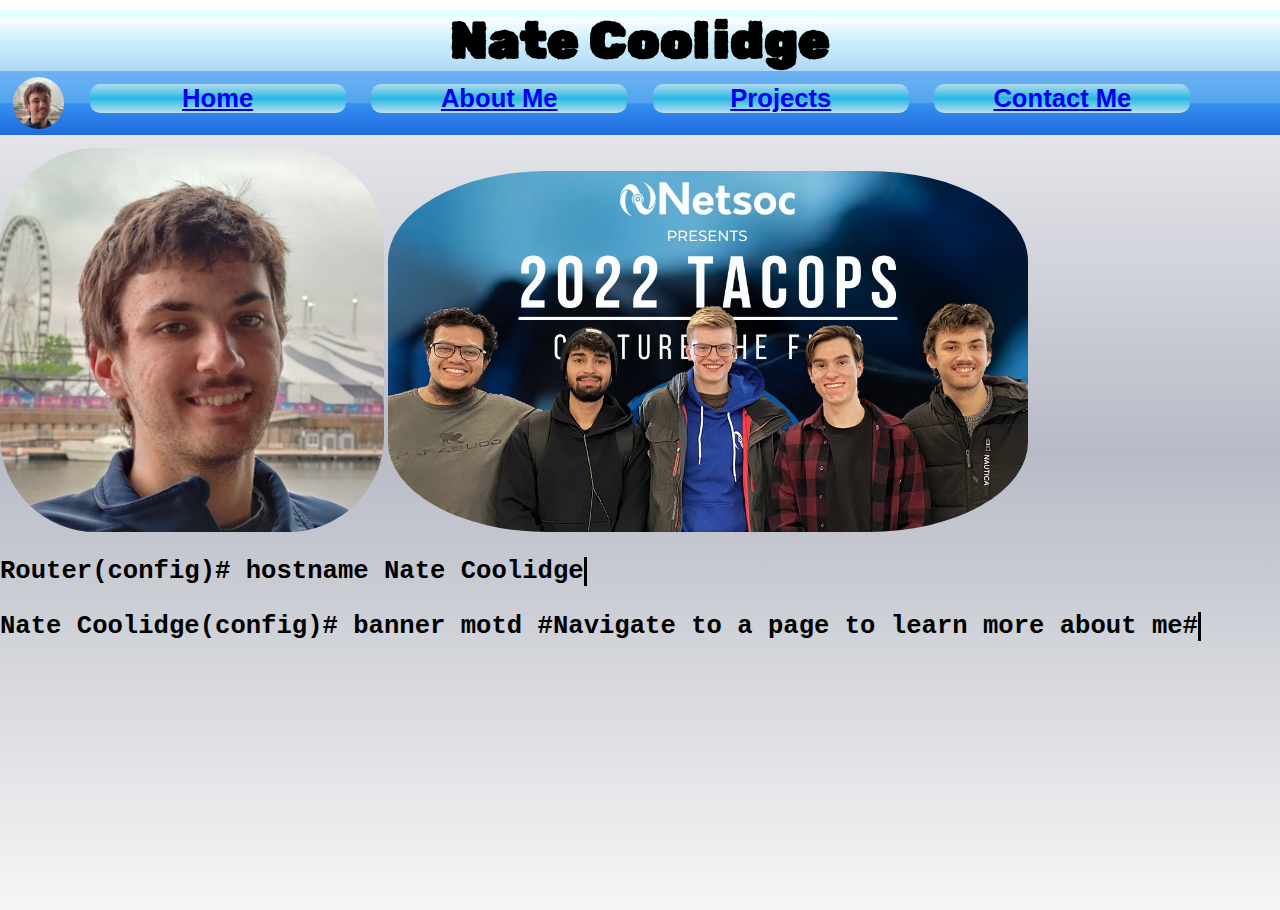
==== index.html @ e4d56050 "modified:   .DS_Store 	modified:   contact.html 	new file:   full.css 	modified:   index.html 	modif" ====
<!DOCTYPE html>
<html>
<head>
    <meta charset="UTF-8">
    <meta name="viewport" content="width=device-width"> <!--Determines which style sheet to open-->
    <!-- full-size monitor style sheet--> 
    <link href="full.css" rel="stylesheet" type="text/css" media="only screen and (min-width:960px)"> 
    <!-- tablet style sheet--> 
    <link href="tablet.css" rel="stylesheet" type="text/css" media="only screen and (min-width:481px) and (max-width:960px)"> 
    <!-- phone style sheet--> 
    <link href="phone.css" rel="stylesheet" type="text/css" media="only screen and (max-width:480px)">
    <title>Nate Coolidge</title>
    <link rel="stylesheet" type="text/css" href="style.css">

</head>
<body>
    <div id="wrapper">
        <div id="banner">
            <header>
                <h1>Nate Coolidge</h1>
            </header>
            <nav>
                <img src="nate.jpeg">
                <a href="index.html">Home</a>
                <a href="about.html">About Me</a> 
                <a href="projects.html">Projects</a>
                <a href="contact.html">Contact Me</a>
            </nav>
        </div>
        <div id="main">
            <img src="nate.jpeg" class="img1">
            <img src="tacops.jpg" class="img2">
            <div class="typewriter">
                <h2>Router(config)# hostname Nate Coolidge</h2>
                <h3>Nate Coolidge(config)# banner motd #Navigate to a page to learn more about me#</h3>
        </div>
    </div>
</body>
</html>
---- full.css ----
@charset "UTF-8";
@import url('https://fonts.googleapis.com/css2?family=Fredoka+One&family=Rubik+Dirt&display=swap');
@keyframes fade_from_bottom /*Animates an HTML element, tag learned from W3schools*/
{
    from {bottom: -200px; opacity:0}
    to {bottom: 0px; opacity:1}
}


body 
{ 
    font-family: Verdana, Geneva, Arial, sans-serif; /*extra fonts in case not in user's system*/
    padding:0px; 
    margin:0px;
}

#wrapper
{
    height: 900px;
    margin-left:auto;
    margin-right: auto;
    /*background-image:url(bg.gif);*/
    background:linear-gradient(to bottom, #f5f6f6 0%,#dbdce2 21%,#b8bac6 49%,#dddfe3 80%,#f5f6f6 100%);
}

nav
{
    float:left;
    width:100%;
    background: linear-gradient(to bottom, rgba(109,179,242,1) 0%,rgba(84,163,238,1) 50%,rgba(54,144,240,1) 51%,rgba(30,105,222,1) 100%);
    font-family:'Franklin Gothic Medium', 'Arial Narrow', Arial, sans-serif;
    font-weight: bold;
}

nav img
{
    float:left;
    margin-left: 1%;
    width: 4%;
    border-radius:80px;
    margin-top: 0.5%;
    margin-bottom: 0.5%;
}
nav a
{ 
    height: 10%; 
    width: 20%;
    float: left;
    text-align: center;
    font-size: 2vw;
    margin-left: 2%;
    margin-top:1%;
    margin-bottom:1%;
    border-radius: 10px;
    background: linear-gradient(to bottom, rgba(179,220,237,1) 0%,rgba(41,184,229,1) 50%,rgba(188,224,238,1) 100%); 
}


nav a:hover
{
    background: linear-gradient(to bottom, rgba(245,246,246,1) 0%,rgba(219,220,226,1) 21%,rgba(184,186,198,1) 49%,rgba(221,223,227,1) 80%,rgba(245,246,246,1) 100%);
    opacity:4; 
    padding: 0.3%;
}

header
{
    float: center;
    width:auto;
    background: linear-gradient(to bottom, rgba(225,255,255,1) 0%,rgba(225,255,255,1) 7%,rgba(225,255,255,1) 12%,rgba(253,255,255,1) 12%,rgba(230,248,253,1) 30%,rgba(200,238,251,1) 54%,rgba(190,228,248,1) 75%,rgba(177,216,245,1) 100%);
}

header h1
{ 
    font-family: 'Rubik Dirt', cursive;
    font-size: 4vw;
    margin-top: 10px;
    margin-bottom: auto;
    text-align: center;
}

#main
{

}

#main .img1
{
    position: relative;
    margin-top: 1%;
    animation: fade_from_bottom 5s;
    border-radius: 25%;
    width:30%;
}

#main .img2
{
    position: relative;
    animation: fade_from_bottom 5s;
    border-radius: 25%;
    width:50%;
}


#contact
{
    float:left;
    margin-left: 4%;
    margin-top: 4%;
    animation: fade_from_bottom 1.5s;
    width:60%;
    height:70%;
    background: linear-gradient(to bottom, rgba(109,179,242,1) 0%,rgba(84,163,238,1) 50%,rgba(54,144,240,1) 51%,rgba(30,105,222,1) 100%);
    border-radius: 10%;
    font-weight: bold;
}

#contact h2
{
    font-family:'Franklin Gothic Medium', 'Arial Narrow', Arial, sans-serif;
    font-weight: bold;
    margin-left:5%;
    font-size: 2vw;
}

#contact form
{
    font-family:'Franklin Gothic Medium', 'Arial Narrow', Arial, sans-serif;
    font-weight: normal;
    margin-left:5%;
    font-size: 1.3vw;

}

.typewriter h3
{
    width: 78ch;
    animation: typing 2s steps(22), blink .5s step-end infinite alternate;
    white-space: nowrap;
    overflow: hidden;
    border-right: 3px solid;
    font-family: monospace;
    font-size: 2vw;
}

/*---------------Un-original Code below https://codepen.io/denic/pen/GRoOxbM------------------*/
.typewriter h2
{
    width: 38ch;
    animation: typing 2s steps(22), blink .5s step-end infinite alternate;
    white-space: nowrap;
    overflow: hidden;
    border-right: 3px solid;
    font-family: monospace;
    font-size: 2vw;
}
@keyframes typing 
{
    from 
    {width: 0}
}
@keyframes blink 
{
    50% {border-color: transparent}
}
---- style.css ----
@charset "UTF-8";
@import url('https://fonts.googleapis.com/css2?family=Fredoka+One&family=Rubik+Dirt&display=swap');
@keyframes fade_from_bottom /*Animates an HTML element, tag learned from W3schools*/
{
    from {bottom: -200px; opacity:0}
    to {bottom: 0px; opacity:1}
}


body 
{ 
    font-family: Verdana, Geneva, Arial, sans-serif; /*extra fonts in case not in user's system*/
    padding:0px; 
    margin:0px;
}

#wrapper
{
    height: 900px;
    margin-left:auto;
    margin-right: auto;
    /*background-image:url(bg.gif);*/
    background:linear-gradient(to bottom, #f5f6f6 0%,#dbdce2 21%,#b8bac6 49%,#dddfe3 80%,#f5f6f6 100%);
}

#nav
{
    float:left;
    width:100%;
    background: linear-gradient(to bottom, rgba(109,179,242,1) 0%,rgba(84,163,238,1) 50%,rgba(54,144,240,1) 51%,rgba(30,105,222,1) 100%);
    font-family:'Franklin Gothic Medium', 'Arial Narrow', Arial, sans-serif;
    font-weight: bold;
}

#nav img
{
    float:left;
    margin-left: 1%;
    width: 4%;
    border-radius:80px;
    margin-top: 0.5%;
    margin-bottom: 0.5%;
}
.navlink
{ 
    height: 10%; 
    width: 20%;
    float: left;
    text-align: center;
    font-size: 2vw;
    margin-left: 2%;
    margin-top:1%;
    margin-bottom:1%;
    border-radius: 10px;
    background: linear-gradient(to bottom, rgba(179,220,237,1) 0%,rgba(41,184,229,1) 50%,rgba(188,224,238,1) 100%); 
}

.navlink p
{
    text-align: center;
    margin-top: auto;
    margin-bottom: auto;

}

.navlink:hover
{
    background: linear-gradient(to bottom, rgba(245,246,246,1) 0%,rgba(219,220,226,1) 21%,rgba(184,186,198,1) 49%,rgba(221,223,227,1) 80%,rgba(245,246,246,1) 100%);
    opacity:4; 
    padding: 0.3%;
}

#title
{
    float: center;
    width:auto;
    background: linear-gradient(to bottom, rgba(225,255,255,1) 0%,rgba(225,255,255,1) 7%,rgba(225,255,255,1) 12%,rgba(253,255,255,1) 12%,rgba(230,248,253,1) 30%,rgba(200,238,251,1) 54%,rgba(190,228,248,1) 75%,rgba(177,216,245,1) 100%);
}

#title h1
{ 
    font-family: 'Rubik Dirt', cursive;
    font-size: 4vw;
    margin-top: 10px;
    margin-bottom: auto;
    text-align: center;
}

#main
{

}

#main .img1
{
    position: relative;
    animation: fade_from_bottom 5s;
    border-radius: 25%;
    width:30%;
}

#main .img2
{
    position: relative;
    animation: fade_from_bottom 5s;
    border-radius: 25%;
    width:50%;
}


#contact
{
    float:left;
    margin-left: 4%;
    margin-top: 4%;
    width:60%;
    height:70%;
    background: linear-gradient(to bottom, rgba(109,179,242,1) 0%,rgba(84,163,238,1) 50%,rgba(54,144,240,1) 51%,rgba(30,105,222,1) 100%);
    border-radius: 10%;
    font-weight: bold;
}

#contact h2
{
    font-family:'Franklin Gothic Medium', 'Arial Narrow', Arial, sans-serif;
    font-weight: bold;
    margin-left:5%;
    font-size: 2vw;
}

#contact form
{
    font-family:'Franklin Gothic Medium', 'Arial Narrow', Arial, sans-serif;
    font-weight: normal;
    margin-left:5%;
    font-size: 1.3vw;

}

.typewriter h3
{
    width: 78ch;
    animation: typing 2s steps(22), blink .5s step-end infinite alternate;
    white-space: nowrap;
    overflow: hidden;
    border-right: 3px solid;
    font-family: monospace;
    font-size: 2vw;
}

/*---------------Un-original Code below https://codepen.io/denic/pen/GRoOxbM------------------*/
.typewriter h2
{
    width: 38ch;
    animation: typing 2s steps(22), blink .5s step-end infinite alternate;
    white-space: nowrap;
    overflow: hidden;
    border-right: 3px solid;
    font-family: monospace;
    font-size: 2vw;
}
@keyframes typing 
{
    from 
    {width: 0}
}
@keyframes blink 
{
    50% {border-color: transparent}
}
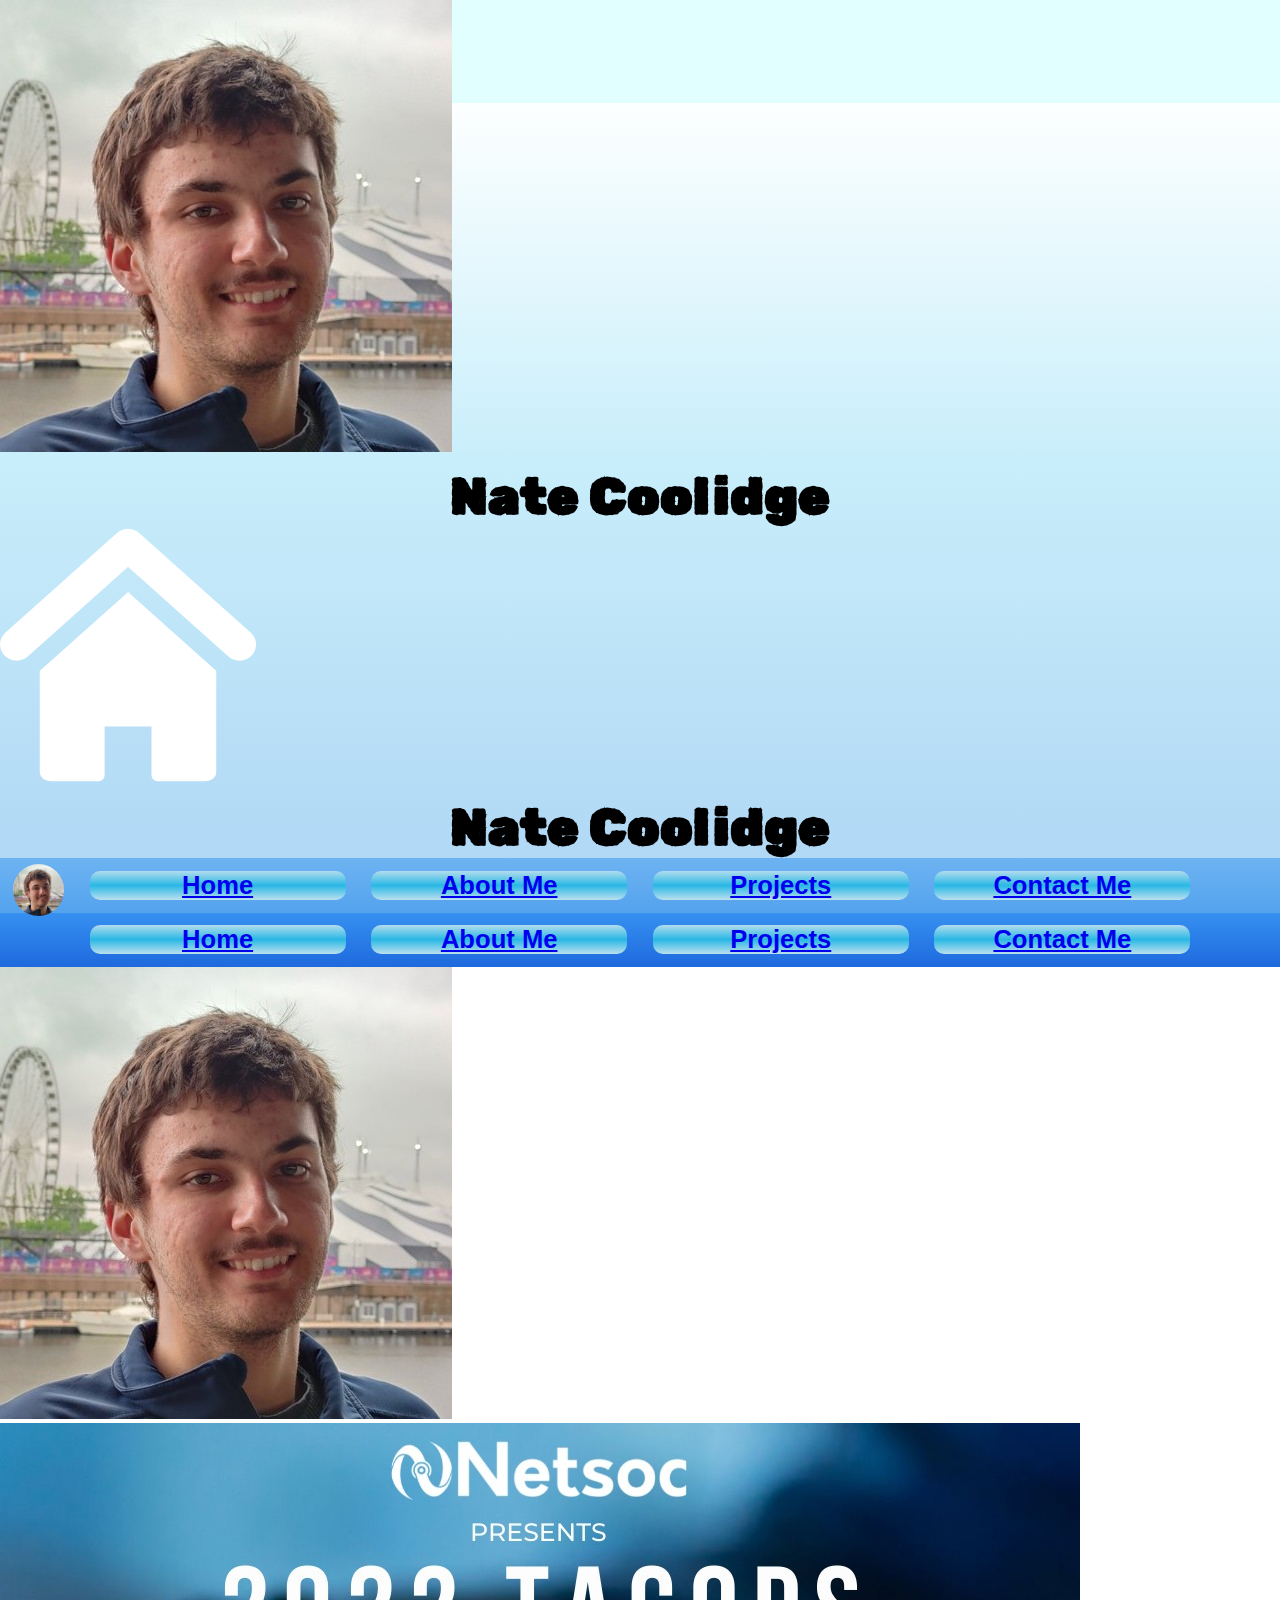
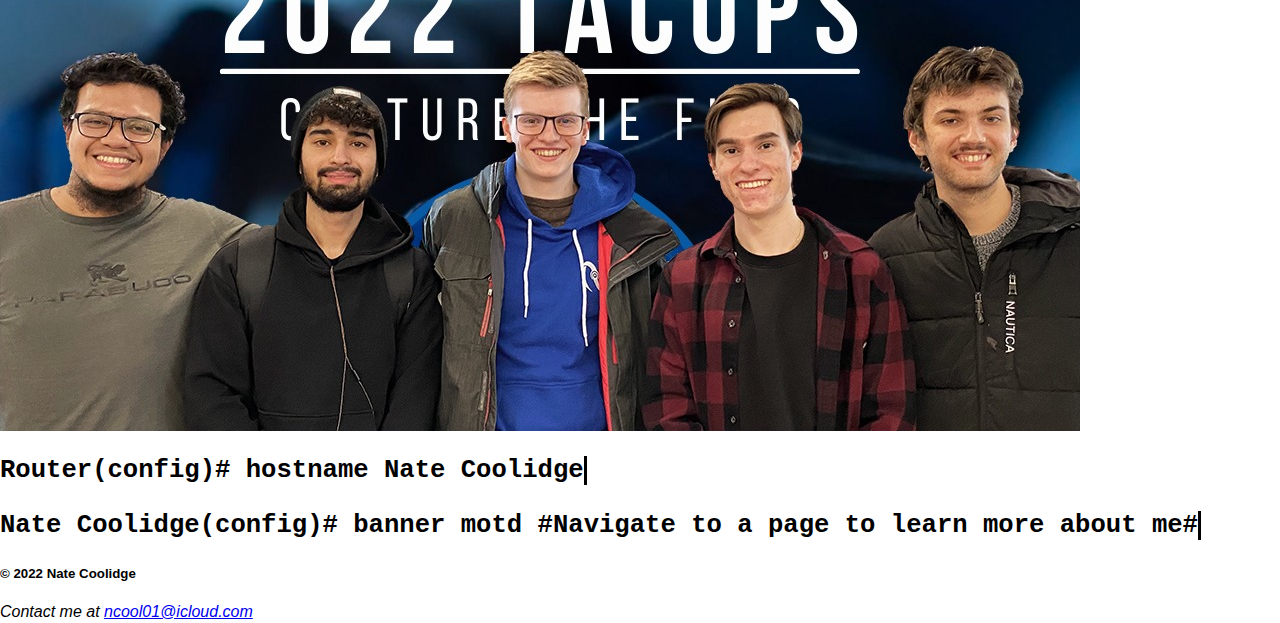
==== commit f610338c: "modified:   .DS_Store 	modified:   contact.html 	modified:   full.css 	new file:   github.png 	new f" ====
--- a/index.html
+++ b/index.html
@@ -2,38 +2,61 @@
 <html>
 <head>
     <meta charset="UTF-8">
-    <meta name="viewport" content="width=device-width"> <!--Determines which style sheet to open-->
-    <!-- full-size monitor style sheet--> 
-    <link href="full.css" rel="stylesheet" type="text/css" media="only screen and (min-width:960px)"> 
-    <!-- tablet style sheet--> 
-    <link href="tablet.css" rel="stylesheet" type="text/css" media="only screen and (min-width:481px) and (max-width:960px)"> 
-    <!-- phone style sheet--> 
+    <title>Nate Coolidge</title>
+    <meta name="viewport" content="width=device-width">
+    <!-- full-size monitor style sheet-->
+    <link href="full.css" rel="stylesheet" type="text/css" media="only screen and (min-width:960px)">
+    <!-- tablet style sheet-->
+    <link href="tablet.css" rel="stylesheet" type="text/css" media="only screen and (min-width:481px) and (max-width:960px)">
+    <!-- phone style sheet-->
     <link href="phone.css" rel="stylesheet" type="text/css" media="only screen and (max-width:480px)">
-    <title>Nate Coolidge</title>
-    <link rel="stylesheet" type="text/css" href="style.css">
-
+    <script src="main.js" type="text/javascript"></script>
 </head>
 <body>
     <div id="wrapper">
         <div id="banner">
             <header>
-                <h1>Nate Coolidge</h1>
+                <div class="mobileOnly">
+                    <img src="nate.jpeg">
+                    <h1>Nate Coolidge</h1>
+                    <a href="javascript:void(0);" class="icon" onclick="mobileNav()"><img src="homeIcon.png"></a>
+                </div>
+                <div class="desktopOnly">
+                    <h1>Nate Coolidge</h1>
+                </div>
             </header>
             <nav>
-                <img src="nate.jpeg">
-                <a href="index.html">Home</a>
-                <a href="about.html">About Me</a> 
-                <a href="projects.html">Projects</a>
-                <a href="contact.html">Contact Me</a>
+                <div class="desktopOnly">
+                    <img src="nate.jpeg">
+                    <a href="index.html">Home</a>
+                    <a href="about.html">About Me</a> 
+                    <a href="projects.html">Projects</a>
+                    <a href="contact.html">Contact Me</a>
+                </div>
+                <div class="mobileOnly">
+                    <div id="mobileLinks">
+                        <a href="index.html">Home</a>
+                        <a href="about.html">About Me</a>
+                        <a href="projects.html">Projects</a>
+                        <a href="contact.html">Contact Me</a>
+                    </div>
+                </div>
             </nav>
         </div>
-        <div id="main">
+        <main>
             <img src="nate.jpeg" class="img1">
             <img src="tacops.jpg" class="img2">
             <div class="typewriter">
                 <h2>Router(config)# hostname Nate Coolidge</h2>
                 <h3>Nate Coolidge(config)# banner motd #Navigate to a page to learn more about me#</h3>
-        </div>
+            </div>
+        </main>
+        <footer> 
+            <h5>© 2022 Nate Coolidge</h5>
+            <address> 
+                <p>Contact me at <a href="mailto:ncool01@icloud.com">ncool01@icloud.com</a></p>
+            </address>
+        </footer>
     </div>
 </body>
 </html>--- a/tablet.css
+++ b/tablet.css
@@ -0,0 +1,216 @@
+@charset "UTF-8";
+@import url('https://fonts.googleapis.com/css2?family=Fredoka+One&family=Rubik+Dirt&display=swap');
+.desktopOnly{ display: none;}
+
+@keyframes fade_from_bottom /*Animates an HTML element, tag learned from W3schools*/
+{
+    from {bottom: -200px; opacity:0}
+    to {bottom: 0px; opacity:1}
+}
+
+
+body 
+{ 
+    font-family: Verdana, Geneva, Arial, sans-serif; /*extra fonts in case not in user's system*/
+    padding:0px; 
+    margin:0px;
+}
+
+#wrapper
+{
+    height:auto;
+    margin-left:auto;
+    margin-right: auto;
+    /*background-image:url(bg.gif);*/
+    background:linear-gradient(to bottom, #f5f6f6 0%,#dbdce2 21%,#b8bac6 49%,#dddfe3 80%,#f5f6f6 100%);
+}
+
+nav
+{
+    float:right;
+    background: linear-gradient(to bottom, rgba(109,179,242,1) 0%,rgba(84,163,238,1) 50%,rgba(54,144,240,1) 51%,rgba(30,105,222,1) 100%);
+    font-family:'Franklin Gothic Medium', 'Arial Narrow', Arial, sans-serif;
+    font-weight: bold;
+}
+
+#mobileLinks
+{
+    display: none;
+}
+
+#mobileLinks a
+{ 
+    width: 150px;
+    margin-bottom: 15px;
+    font-size: 20px;
+    border-radius: 10px;
+    padding: 5px;
+    display: block;
+    background: linear-gradient(to bottom, rgba(179,220,237,1) 0%,rgba(41,184,229,1) 50%,rgba(188,224,238,1) 100%); 
+}
+
+.mobileOnly a.icon 
+{
+    background: black;
+    display: block;
+    position: absolute;
+    right: 0;
+    top: 0;
+}
+
+header img
+{
+    float:left;
+    margin-left: 1%;
+    width: 40px;
+    border-radius:80px;
+    margin-top: 0.7%;
+    margin-bottom: 0.5%;
+}
+
+
+header
+{
+    width:100%;
+    height:50px;
+    color:whitesmoke;
+    background: linear-gradient(to bottom, rgba(76,76,76,1) 0%,rgba(89,89,89,1) 12%,rgba(102,102,102,1) 25%,rgba(44,44,44,1) 50%,rgba(0,0,0,1) 58%,rgba(17,17,17,1) 67%,rgba(0,0,0,1) 68%,rgba(43,43,43,1) 76%,rgba(28,28,28,1) 91%,rgba(71,71,71,1) 100%,rgba(19,19,19,1) 100%);
+}
+
+header h1
+{ 
+    font-family: Verdana, Geneva, Tahoma, sans-serif;
+    font-size: 30px;
+    margin-top: auto;
+    margin-bottom: auto;
+    margin-left: 30px;
+    float: left;
+}
+
+main .img1
+{
+    position: relative;
+    margin-top: 1%;
+    margin-left:5%;
+    animation: fade_from_bottom 5s;
+    border-radius: 25%;
+    width:20%;
+}
+
+main .img2
+{
+    position: relative;
+    animation: fade_from_bottom 5s;
+    border-radius: 25%;
+    margin-top:5%;
+    margin-left:2%;
+    width:40%;
+}
+
+article .img1
+{
+    position: relative;
+    margin-top: 1%;
+    animation: fade_from_bottom 5s;
+    border-radius: 25%;
+    width:330px;
+}
+
+article .img2
+{
+    position: relative;
+    margin-top: 1%;
+    animation: fade_from_bottom 5s;
+    border-radius: 1%;
+    width:330px;
+}
+
+article h1
+
+{
+    font-family: 'Fredoka One', cursive;
+    font-size: 24px;
+    margin-left: 2%;
+    margin-top: 5%;
+}
+article h2
+
+{
+    font-family: 'Open Sans', sans-serif;
+    font-size: 18px;
+    margin-left: 2%;
+    margin-top: -1%;
+}
+
+article p
+{
+    font-family: 'Open Sans', sans-serif;
+    font-size: 16px;
+    margin-left: 2%;
+    margin-right:15%;
+    margin-top: 0.5%;
+}
+
+#contact
+{
+    float:left;
+    margin-left: 4%;
+    margin-top: 2%;
+    animation: fade_from_bottom 1.5s;
+    width:60%;
+    height:80%;
+    background: linear-gradient(to bottom, rgba(109,179,242,1) 0%,rgba(84,163,238,1) 50%,rgba(54,144,240,1) 51%,rgba(30,105,222,1) 100%);
+    border-radius: 10%;
+    font-weight: bold;
+}
+
+#contact h2
+{
+    font-family:'Franklin Gothic Medium', 'Arial Narrow', Arial, sans-serif;
+    font-weight: bold;
+    margin-left:5%;
+    font-size: 2vw;
+}
+
+#contact form
+{
+    font-family:'Franklin Gothic Medium', 'Arial Narrow', Arial, sans-serif;
+    font-weight: normal;
+    margin-left:5%;
+    font-size: 1.3vw;
+
+}
+
+.typewriter h3
+{
+    width: 78ch;
+    animation: typing 2s steps(22), blink .5s step-end infinite alternate;
+    white-space: nowrap;
+    overflow: hidden;
+    margin-left:5%;
+    border-right: 3px solid;
+    font-family: monospace;
+    font-size: 2vw;
+}
+
+/*---------------Code below is form https://codepen.io/denic/pen/GRoOxbM------------------*/
+.typewriter h2
+{
+    width: 38ch;
+    animation: typing 2s steps(22), blink .5s step-end infinite alternate;
+    white-space: nowrap;
+    overflow: hidden;
+    margin-left:5%;
+    border-right: 3px solid;
+    font-family: monospace;
+    font-size: 2vw;
+}
+@keyframes typing 
+{
+    from 
+    {width: 0}
+}
+@keyframes blink 
+{
+    50% {border-color: transparent}
+}
--- a/phone.css
+++ b/phone.css
@@ -0,0 +1,215 @@
+@charset "UTF-8";
+@import url('https://fonts.googleapis.com/css2?family=Fredoka+One&family=Rubik+Dirt&display=swap');
+.desktopOnly{ display: none;}
+
+@keyframes fade_from_bottom /*Animates an HTML element, tag learned from W3schools*/
+{
+    from {bottom: -200px; opacity:0}
+    to {bottom: 0px; opacity:1}
+}
+
+
+body 
+{ 
+    font-family: Verdana, Geneva, Arial, sans-serif; /*extra fonts in case not in user's system*/
+    padding:0px; 
+    margin:0px;
+}
+
+#wrapper
+{
+    height:auto;
+    margin-left:auto;
+    margin-right: auto;
+    /*background-image:url(bg.gif);*/
+    background:linear-gradient(to bottom, #f5f6f6 0%,#dbdce2 21%,#b8bac6 49%,#dddfe3 80%,#f5f6f6 100%);
+}
+
+nav
+{
+    width:100%;
+    background: linear-gradient(to bottom, rgba(109,179,242,1) 0%,rgba(84,163,238,1) 50%,rgba(54,144,240,1) 51%,rgba(30,105,222,1) 100%);
+    font-family:'Franklin Gothic Medium', 'Arial Narrow', Arial, sans-serif;
+    font-weight: bold;
+}
+
+#mobileLinks
+{
+    display: none;
+}
+
+#mobileLinks a
+{ 
+    margin-bottom: 15px;
+    font-size: 20px;
+    border-radius: 10px;
+    padding: 5px;
+    display: block;
+    background: linear-gradient(to bottom, rgba(179,220,237,1) 0%,rgba(41,184,229,1) 50%,rgba(188,224,238,1) 100%); 
+}
+
+.mobileOnly a.icon 
+{
+    background: black;
+    display: block;
+    position: absolute;
+    right: 0;
+    top: 0;
+}
+
+header img
+{
+    float:left;
+    margin-left: 1%;
+    width: 40px;
+    border-radius:80px;
+    margin-top: 0.7%;
+    margin-bottom: 0.5%;
+}
+
+
+header
+{
+    width:100%;
+    height:50px;
+    color:whitesmoke;
+    background: linear-gradient(to bottom, rgba(76,76,76,1) 0%,rgba(89,89,89,1) 12%,rgba(102,102,102,1) 25%,rgba(44,44,44,1) 50%,rgba(0,0,0,1) 58%,rgba(17,17,17,1) 67%,rgba(0,0,0,1) 68%,rgba(43,43,43,1) 76%,rgba(28,28,28,1) 91%,rgba(71,71,71,1) 100%,rgba(19,19,19,1) 100%);
+}
+
+header h1
+{ 
+    font-family: Verdana, Geneva, Tahoma, sans-serif;
+    font-size: 30px;
+    margin-top: auto;
+    margin-bottom: auto;
+    margin-left: 30px;
+    float: left;
+}
+
+main .img1
+{
+    position: relative;
+    margin-top: 1%;
+    margin-left:5%;
+    animation: fade_from_bottom 5s;
+    border-radius: 25%;
+    width:20%;
+}
+
+main .img2
+{
+    position: relative;
+    animation: fade_from_bottom 5s;
+    border-radius: 25%;
+    margin-top:5%;
+    margin-left:2%;
+    width:40%;
+}
+
+article .img1
+{
+    position: relative;
+    margin-top: 1%;
+    animation: fade_from_bottom 5s;
+    border-radius: 25%;
+    width:330px;
+}
+
+article .img2
+{
+    position: relative;
+    margin-top: 1%;
+    animation: fade_from_bottom 5s;
+    border-radius: 1%;
+    width:330px;
+}
+
+article h1
+
+{
+    font-family: 'Fredoka One', cursive;
+    font-size: 24px;
+    margin-left: 2%;
+    margin-top: 5%;
+}
+article h2
+
+{
+    font-family: 'Open Sans', sans-serif;
+    font-size: 18px;
+    margin-left: 2%;
+    margin-top: -1%;
+}
+
+article p
+{
+    font-family: 'Open Sans', sans-serif;
+    font-size: 16px;
+    margin-left: 2%;
+    margin-right:15%;
+    margin-top: 0.5%;
+}
+
+#contact
+{
+    float:left;
+    margin-left: 4%;
+    margin-top: 2%;
+    animation: fade_from_bottom 1.5s;
+    width:60%;
+    height:80%;
+    background: linear-gradient(to bottom, rgba(109,179,242,1) 0%,rgba(84,163,238,1) 50%,rgba(54,144,240,1) 51%,rgba(30,105,222,1) 100%);
+    border-radius: 10%;
+    font-weight: bold;
+}
+
+#contact h2
+{
+    font-family:'Franklin Gothic Medium', 'Arial Narrow', Arial, sans-serif;
+    font-weight: bold;
+    margin-left:5%;
+    font-size: 2vw;
+}
+
+#contact form
+{
+    font-family:'Franklin Gothic Medium', 'Arial Narrow', Arial, sans-serif;
+    font-weight: normal;
+    margin-left:5%;
+    font-size: 1.3vw;
+
+}
+
+.typewriter h3
+{
+    width: 78ch;
+    animation: typing 2s steps(22), blink .5s step-end infinite alternate;
+    white-space: nowrap;
+    overflow: hidden;
+    margin-left:5%;
+    border-right: 3px solid;
+    font-family: monospace;
+    font-size: 2vw;
+}
+
+/*---------------Code below is form https://codepen.io/denic/pen/GRoOxbM------------------*/
+.typewriter h2
+{
+    width: 38ch;
+    animation: typing 2s steps(22), blink .5s step-end infinite alternate;
+    white-space: nowrap;
+    overflow: hidden;
+    margin-left:5%;
+    border-right: 3px solid;
+    font-family: monospace;
+    font-size: 2vw;
+}
+@keyframes typing 
+{
+    from 
+    {width: 0}
+}
+@keyframes blink 
+{
+    50% {border-color: transparent}
+}
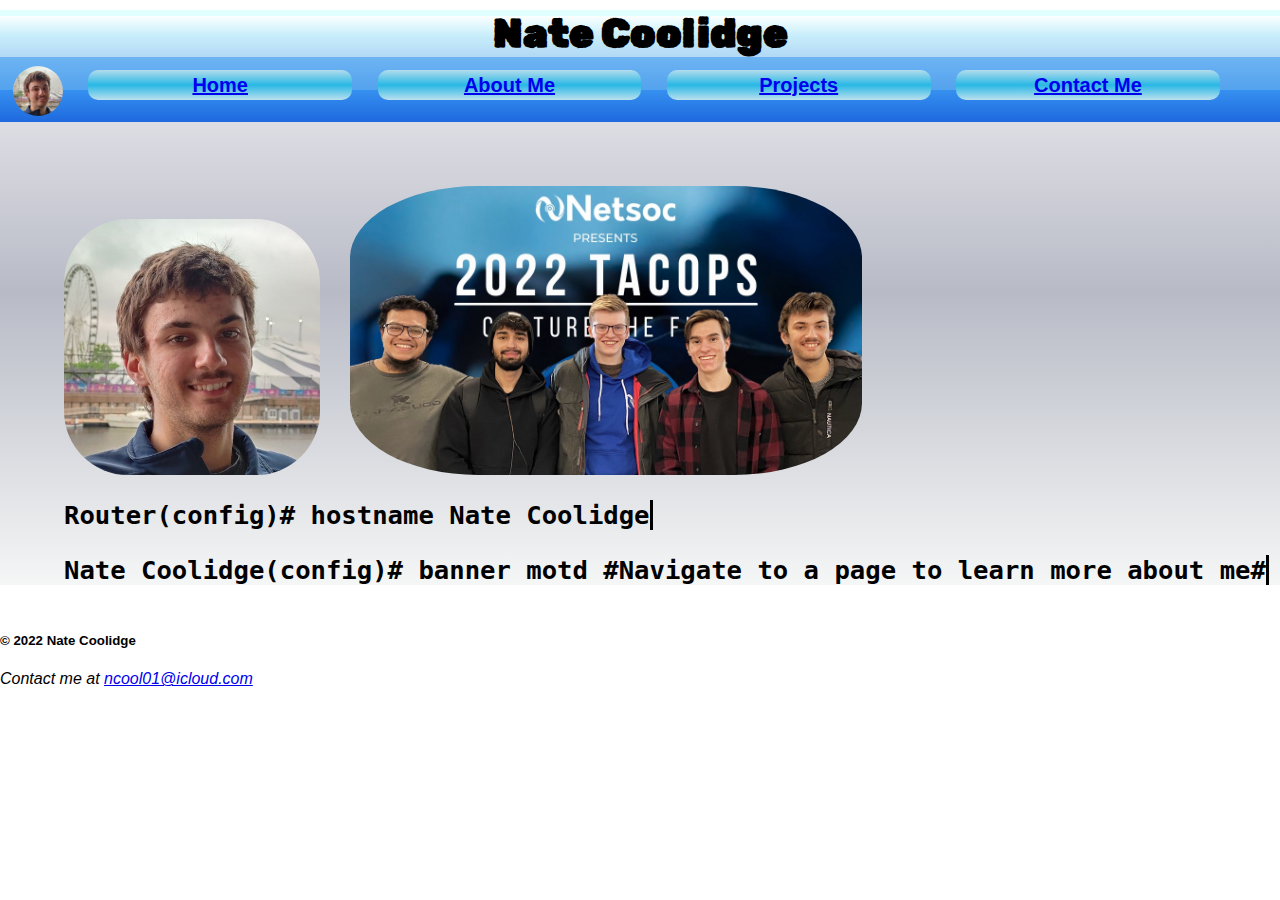
==== commit 92a940f0: "modified:   .DS_Store 	new file:   about.html 	modified:   contact.html 	modified:   full.css 	modif" ====
--- a/index.html
+++ b/index.html
@@ -51,12 +51,12 @@
                 <h3>Nate Coolidge(config)# banner motd #Navigate to a page to learn more about me#</h3>
             </div>
         </main>
-        <footer> 
-            <h5>© 2022 Nate Coolidge</h5>
-            <address> 
-                <p>Contact me at <a href="mailto:ncool01@icloud.com">ncool01@icloud.com</a></p>
-            </address>
-        </footer>
     </div>
+    <footer> 
+        <h5>© 2022 Nate Coolidge</h5>
+        <address> 
+            <p>Contact me at <a href="mailto:ncool01@icloud.com">ncool01@icloud.com</a></p>
+        </address>
+    </footer>
 </body>
 </html>--- a/full.css
+++ b/full.css
@@ -1,5 +1,6 @@
 @charset "UTF-8";
 @import url('https://fonts.googleapis.com/css2?family=Fredoka+One&family=Rubik+Dirt&display=swap');
+.mobileOnly{ display: none;}
 @keyframes fade_from_bottom /*Animates an HTML element, tag learned from W3schools*/
 {
     from {bottom: -200px; opacity:0}
@@ -16,7 +17,7 @@
 
 #wrapper
 {
-    height: 900px;
+    height:auto;
     margin-left:auto;
     margin-right: auto;
     /*background-image:url(bg.gif);*/
@@ -36,22 +37,22 @@
 {
     float:left;
     margin-left: 1%;
-    width: 4%;
+    width: 50px;
     border-radius:80px;
-    margin-top: 0.5%;
+    margin-top: 0.7%;
     margin-bottom: 0.5%;
 }
 nav a
 { 
-    height: 10%; 
     width: 20%;
     float: left;
     text-align: center;
-    font-size: 2vw;
+    font-size: 20px;
     margin-left: 2%;
     margin-top:1%;
     margin-bottom:1%;
     border-radius: 10px;
+    padding: 0.3%;
     background: linear-gradient(to bottom, rgba(179,220,237,1) 0%,rgba(41,184,229,1) 50%,rgba(188,224,238,1) 100%); 
 }
 
@@ -60,7 +61,7 @@
 {
     background: linear-gradient(to bottom, rgba(245,246,246,1) 0%,rgba(219,220,226,1) 21%,rgba(184,186,198,1) 49%,rgba(221,223,227,1) 80%,rgba(245,246,246,1) 100%);
     opacity:4; 
-    padding: 0.3%;
+    padding: 0.38%;
 }
 
 header
@@ -73,63 +74,101 @@
 header h1
 { 
     font-family: 'Rubik Dirt', cursive;
-    font-size: 4vw;
+    font-size: 40px;
     margin-top: 10px;
     margin-bottom: auto;
     text-align: center;
 }
 
-#main
-{
-
-}
-
-#main .img1
+main .img1
 {
     position: relative;
     margin-top: 1%;
+    margin-left:5%;
     animation: fade_from_bottom 5s;
     border-radius: 25%;
-    width:30%;
-}
-
-#main .img2
+    width:20%;
+}
+
+main .img2
 {
     position: relative;
     animation: fade_from_bottom 5s;
     border-radius: 25%;
-    width:50%;
-}
-
+    margin-top:5%;
+    margin-left:2%;
+    width:40%;
+}
+
+
+article .img1
+{
+    position: relative;
+    margin-top: 1%;
+    animation: fade_from_bottom 5s;
+    border-radius: 25%;
+    width:330px;
+}
+
+article .img2
+{
+    position: relative;
+    margin-top: 1%;
+    animation: fade_from_bottom 5s;
+    border-radius: 1%;
+    width:330px;
+}
+
+article h1
+
+{
+    font-family: 'Fredoka One', cursive;
+    font-size: 24px;
+    margin-left: 2%;
+    margin-top: 5%;
+}
+article h2
+
+{
+    font-family: 'Open Sans', sans-serif;
+    font-size: 18px;
+    margin-left: 2%;
+    margin-top: -1%;
+}
+
+article p
+{
+    font-family: 'Open Sans', sans-serif;
+    font-size: 16px;
+    margin-left: 2%;
+    margin-right:15%;
+    margin-top: 0.5%;
+}
 
 #contact
 {
-    float:left;
     margin-left: 4%;
-    margin-top: 4%;
     animation: fade_from_bottom 1.5s;
     width:60%;
-    height:70%;
+    height:80%;
     background: linear-gradient(to bottom, rgba(109,179,242,1) 0%,rgba(84,163,238,1) 50%,rgba(54,144,240,1) 51%,rgba(30,105,222,1) 100%);
     border-radius: 10%;
     font-weight: bold;
 }
-
-#contact h2
-{
+#contact h1
+{
+    margin-top: 10%;
     font-family:'Franklin Gothic Medium', 'Arial Narrow', Arial, sans-serif;
     font-weight: bold;
     margin-left:5%;
     font-size: 2vw;
 }
-
 #contact form
 {
     font-family:'Franklin Gothic Medium', 'Arial Narrow', Arial, sans-serif;
     font-weight: normal;
     margin-left:5%;
     font-size: 1.3vw;
-
 }
 
 .typewriter h3
@@ -138,18 +177,25 @@
     animation: typing 2s steps(22), blink .5s step-end infinite alternate;
     white-space: nowrap;
     overflow: hidden;
+    margin-left:5%;
     border-right: 3px solid;
     font-family: monospace;
     font-size: 2vw;
 }
 
-/*---------------Un-original Code below https://codepen.io/denic/pen/GRoOxbM------------------*/
+footer
+{
+    float:left;
+}
+
+/*---------------Code below is form https://codepen.io/denic/pen/GRoOxbM------------------*/
 .typewriter h2
 {
     width: 38ch;
     animation: typing 2s steps(22), blink .5s step-end infinite alternate;
     white-space: nowrap;
     overflow: hidden;
+    margin-left:5%;
     border-right: 3px solid;
     font-family: monospace;
     font-size: 2vw;
--- a/tablet.css
+++ b/tablet.css
@@ -164,7 +164,7 @@
     font-weight: bold;
 }
 
-#contact h2
+#contact h1
 {
     font-family:'Franklin Gothic Medium', 'Arial Narrow', Arial, sans-serif;
     font-weight: bold;
--- a/phone.css
+++ b/phone.css
@@ -163,7 +163,7 @@
     font-weight: bold;
 }
 
-#contact h2
+#contact h1
 {
     font-family:'Franklin Gothic Medium', 'Arial Narrow', Arial, sans-serif;
     font-weight: bold;
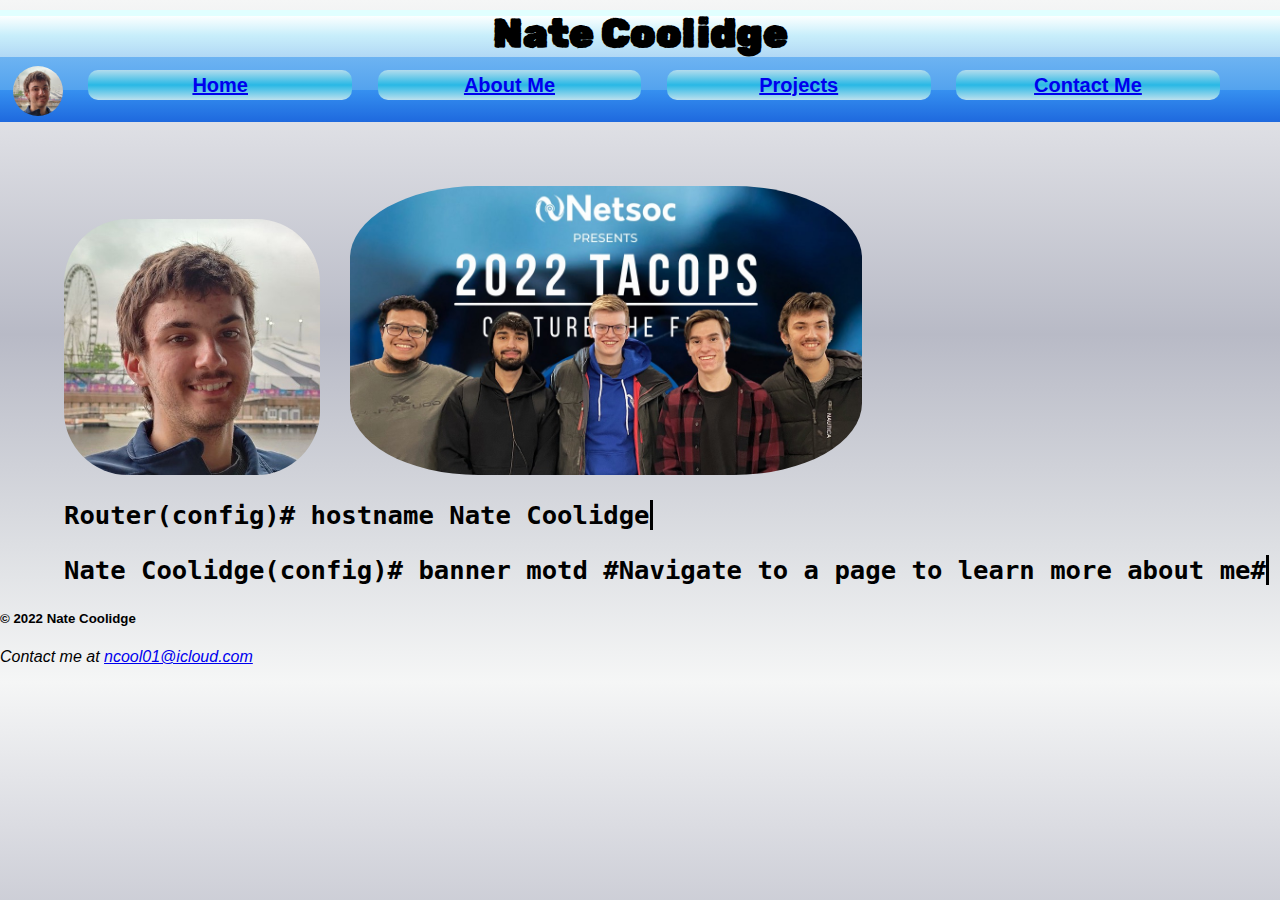
==== commit eb0496c3: "modified:   about.html 	modified:   contact.html 	modified:   full.css 	modified:   index.html 	modi" ====
--- a/index.html
+++ b/index.html
@@ -1,4 +1,5 @@
 <!DOCTYPE html>
+<!--Nathanael Coolidge - 100749708-->
 <html>
 <head>
     <meta charset="UTF-8">
@@ -48,7 +49,12 @@
             <img src="tacops.jpg" class="img2">
             <div class="typewriter">
                 <h2>Router(config)# hostname Nate Coolidge</h2>
-                <h3>Nate Coolidge(config)# banner motd #Navigate to a page to learn more about me#</h3>
+                <div class="notOnPhone">
+                    <h3>Nate Coolidge(config)# banner motd #Navigate to a page to learn more about me#</h3>
+                </div>
+                <div class="phoneOnly">
+                    <h1>Click home button to learn about me</h1>
+                </div>
             </div>
         </main>
     </div>
--- a/full.css
+++ b/full.css
@@ -1,6 +1,7 @@
 @charset "UTF-8";
 @import url('https://fonts.googleapis.com/css2?family=Fredoka+One&family=Rubik+Dirt&display=swap');
 .mobileOnly{ display: none;}
+.phoneOnly{ display: none;}
 @keyframes fade_from_bottom /*Animates an HTML element, tag learned from W3schools*/
 {
     from {bottom: -200px; opacity:0}
@@ -13,15 +14,14 @@
     font-family: Verdana, Geneva, Arial, sans-serif; /*extra fonts in case not in user's system*/
     padding:0px; 
     margin:0px;
+    background:linear-gradient(to bottom, #f5f6f6 0%,#dbdce2 21%,#b8bac6 49%,#dddfe3 80%,#f5f6f6 100%);
 }
 
 #wrapper
 {
-    height:auto;
+    height:100%;
     margin-left:auto;
     margin-right: auto;
-    /*background-image:url(bg.gif);*/
-    background:linear-gradient(to bottom, #f5f6f6 0%,#dbdce2 21%,#b8bac6 49%,#dddfe3 80%,#f5f6f6 100%);
 }
 
 nav
@@ -148,27 +148,27 @@
 #contact
 {
     margin-left: 4%;
+    margin-top:10%;
     animation: fade_from_bottom 1.5s;
-    width:60%;
-    height:80%;
+    width:800px;
+    height:600px;
     background: linear-gradient(to bottom, rgba(109,179,242,1) 0%,rgba(84,163,238,1) 50%,rgba(54,144,240,1) 51%,rgba(30,105,222,1) 100%);
     border-radius: 10%;
     font-weight: bold;
 }
 #contact h1
 {
-    margin-top: 10%;
     font-family:'Franklin Gothic Medium', 'Arial Narrow', Arial, sans-serif;
     font-weight: bold;
-    margin-left:5%;
-    font-size: 2vw;
+    margin-left:200px;
+    font-size: 26px;
 }
 #contact form
 {
     font-family:'Franklin Gothic Medium', 'Arial Narrow', Arial, sans-serif;
     font-weight: normal;
     margin-left:5%;
-    font-size: 1.3vw;
+    font-size: 18px;
 }
 
 .typewriter h3
@@ -185,7 +185,7 @@
 
 footer
 {
-    float:left;
+
 }
 
 /*---------------Code below is form https://codepen.io/denic/pen/GRoOxbM------------------*/
--- a/tablet.css
+++ b/tablet.css
@@ -1,10 +1,16 @@
 @charset "UTF-8";
 @import url('https://fonts.googleapis.com/css2?family=Fredoka+One&family=Rubik+Dirt&display=swap');
 .desktopOnly{ display: none;}
+.phoneOnly{ display: none;}
 
 @keyframes fade_from_bottom /*Animates an HTML element, tag learned from W3schools*/
 {
     from {bottom: -200px; opacity:0}
+    to {bottom: 0px; opacity:1}
+}
+@keyframes nav_menu /*Animates an HTML element, tag learned from W3schools*/
+{
+    from {top: 0px; opacity:0}
     to {bottom: 0px; opacity:1}
 }
 
@@ -14,21 +20,26 @@
     font-family: Verdana, Geneva, Arial, sans-serif; /*extra fonts in case not in user's system*/
     padding:0px; 
     margin:0px;
-}
+    color: white;
+    background-color: black;
+}
+
+
 
 #wrapper
 {
-    height:auto;
+    height:100;
     margin-left:auto;
     margin-right: auto;
     /*background-image:url(bg.gif);*/
-    background:linear-gradient(to bottom, #f5f6f6 0%,#dbdce2 21%,#b8bac6 49%,#dddfe3 80%,#f5f6f6 100%);
+    background: linear-gradient(to bottom, rgba(69,72,77,1) 6%,rgba(69,72,77,1) 23%,rgba(0,0,0,1) 100%)
 }
 
 nav
 {
     float:right;
-    background: linear-gradient(to bottom, rgba(109,179,242,1) 0%,rgba(84,163,238,1) 50%,rgba(54,144,240,1) 51%,rgba(30,105,222,1) 100%);
+    background: linear-gradient(to bottom, rgba(216,224,222,1) 0%,rgba(174,191,188,1) 22%,rgba(153,175,171,1) 33%,rgba(142,166,162,1) 50%,rgba(130,157,152,1) 67%,rgba(78,92,90,1) 82%,rgba(216,224,222,1) 100%,rgba(14,14,14,1) 100%);
+    border-radius: 10%;
     font-family:'Franklin Gothic Medium', 'Arial Narrow', Arial, sans-serif;
     font-weight: bold;
 }
@@ -40,6 +51,7 @@
 
 #mobileLinks a
 { 
+    animation: nav_menu 1s;
     width: 150px;
     margin-bottom: 15px;
     font-size: 20px;
@@ -87,6 +99,10 @@
     float: left;
 }
 
+main
+{
+    height: 480px;
+}
 main .img1
 {
     position: relative;
@@ -153,12 +169,11 @@
 
 #contact
 {
-    float:left;
     margin-left: 4%;
     margin-top: 2%;
     animation: fade_from_bottom 1.5s;
-    width:60%;
-    height:80%;
+    width:400px;
+    height:400px;
     background: linear-gradient(to bottom, rgba(109,179,242,1) 0%,rgba(84,163,238,1) 50%,rgba(54,144,240,1) 51%,rgba(30,105,222,1) 100%);
     border-radius: 10%;
     font-weight: bold;
@@ -168,8 +183,8 @@
 {
     font-family:'Franklin Gothic Medium', 'Arial Narrow', Arial, sans-serif;
     font-weight: bold;
-    margin-left:5%;
-    font-size: 2vw;
+    margin-left:70px;
+    font-size: 18px;
 }
 
 #contact form
@@ -177,7 +192,7 @@
     font-family:'Franklin Gothic Medium', 'Arial Narrow', Arial, sans-serif;
     font-weight: normal;
     margin-left:5%;
-    font-size: 1.3vw;
+    font-size: 12px;
 
 }
 
@@ -187,10 +202,16 @@
     animation: typing 2s steps(22), blink .5s step-end infinite alternate;
     white-space: nowrap;
     overflow: hidden;
-    margin-left:5%;
+    margin-left:0.1%;
     border-right: 3px solid;
     font-family: monospace;
+    color: white;
     font-size: 2vw;
+}
+
+footer
+{
+    font-size: 8px;
 }
 
 /*---------------Code below is form https://codepen.io/denic/pen/GRoOxbM------------------*/
@@ -200,7 +221,7 @@
     animation: typing 2s steps(22), blink .5s step-end infinite alternate;
     white-space: nowrap;
     overflow: hidden;
-    margin-left:5%;
+    margin-left:0.1%;
     border-right: 3px solid;
     font-family: monospace;
     font-size: 2vw;
--- a/phone.css
+++ b/phone.css
@@ -1,10 +1,16 @@
 @charset "UTF-8";
 @import url('https://fonts.googleapis.com/css2?family=Fredoka+One&family=Rubik+Dirt&display=swap');
 .desktopOnly{ display: none;}
+.notOnPhone{ display: none;}
 
 @keyframes fade_from_bottom /*Animates an HTML element, tag learned from W3schools*/
 {
     from {bottom: -200px; opacity:0}
+    to {bottom: 0px; opacity:1}
+}
+@keyframes nav_menu /*Animates an HTML element, tag learned from W3schools*/
+{
+    from {top: 0px; opacity:0}
     to {bottom: 0px; opacity:1}
 }
 
@@ -14,21 +20,25 @@
     font-family: Verdana, Geneva, Arial, sans-serif; /*extra fonts in case not in user's system*/
     padding:0px; 
     margin:0px;
-}
+    color: white;
+    background-color: black;
+}
+
+
 
 #wrapper
 {
-    height:auto;
     margin-left:auto;
     margin-right: auto;
+    width: auto;
     /*background-image:url(bg.gif);*/
-    background:linear-gradient(to bottom, #f5f6f6 0%,#dbdce2 21%,#b8bac6 49%,#dddfe3 80%,#f5f6f6 100%);
+    background: linear-gradient(to bottom, rgba(69,72,77,1) 6%,rgba(69,72,77,1) 23%,rgba(0,0,0,1) 100%)
 }
 
 nav
 {
-    width:100%;
-    background: linear-gradient(to bottom, rgba(109,179,242,1) 0%,rgba(84,163,238,1) 50%,rgba(54,144,240,1) 51%,rgba(30,105,222,1) 100%);
+    background: linear-gradient(to bottom, rgba(216,224,222,1) 0%,rgba(174,191,188,1) 22%,rgba(153,175,171,1) 33%,rgba(142,166,162,1) 50%,rgba(130,157,152,1) 67%,rgba(78,92,90,1) 82%,rgba(216,224,222,1) 100%,rgba(14,14,14,1) 100%);
+    border-radius: 10%;
     font-family:'Franklin Gothic Medium', 'Arial Narrow', Arial, sans-serif;
     font-weight: bold;
 }
@@ -40,6 +50,7 @@
 
 #mobileLinks a
 { 
+    animation: nav_menu 1s;
     margin-bottom: 15px;
     font-size: 20px;
     border-radius: 10px;
@@ -57,6 +68,13 @@
     top: 0;
 }
 
+.phoneOnly
+{
+    font-family: monospace;
+    font-size: 2vw;
+    margin-left: 5%;
+}
+
 header img
 {
     float:left;
@@ -79,13 +97,17 @@
 header h1
 { 
     font-family: Verdana, Geneva, Tahoma, sans-serif;
-    font-size: 30px;
+    font-size: 24px;
     margin-top: auto;
     margin-bottom: auto;
     margin-left: 30px;
     float: left;
 }
 
+main
+{
+    height: 480px;
+}
 main .img1
 {
     position: relative;
@@ -93,7 +115,7 @@
     margin-left:5%;
     animation: fade_from_bottom 5s;
     border-radius: 25%;
-    width:20%;
+    width:80%;
 }
 
 main .img2
@@ -103,7 +125,7 @@
     border-radius: 25%;
     margin-top:5%;
     margin-left:2%;
-    width:40%;
+    width:90%;
 }
 
 article .img1
@@ -112,7 +134,8 @@
     margin-top: 1%;
     animation: fade_from_bottom 5s;
     border-radius: 25%;
-    width:330px;
+    width: 100%;
+    height: auto;
 }
 
 article .img2
@@ -121,7 +144,8 @@
     margin-top: 1%;
     animation: fade_from_bottom 5s;
     border-radius: 1%;
-    width:330px;
+    width: 100%;
+    height: auto;
 }
 
 article h1
@@ -152,12 +176,11 @@
 
 #contact
 {
-    float:left;
     margin-left: 4%;
     margin-top: 2%;
     animation: fade_from_bottom 1.5s;
-    width:60%;
-    height:80%;
+    width:90%;
+    height:auto;
     background: linear-gradient(to bottom, rgba(109,179,242,1) 0%,rgba(84,163,238,1) 50%,rgba(54,144,240,1) 51%,rgba(30,105,222,1) 100%);
     border-radius: 10%;
     font-weight: bold;
@@ -167,8 +190,8 @@
 {
     font-family:'Franklin Gothic Medium', 'Arial Narrow', Arial, sans-serif;
     font-weight: bold;
-    margin-left:5%;
-    font-size: 2vw;
+    margin-left:8%;
+    font-size: 5vw;
 }
 
 #contact form
@@ -176,7 +199,7 @@
     font-family:'Franklin Gothic Medium', 'Arial Narrow', Arial, sans-serif;
     font-weight: normal;
     margin-left:5%;
-    font-size: 1.3vw;
+    font-size: 12px;
 
 }
 
@@ -189,7 +212,19 @@
     margin-left:5%;
     border-right: 3px solid;
     font-family: monospace;
-    font-size: 2vw;
+    color: white;
+    font-size: 3vw;
+}
+
+video
+{
+    width: 100%;
+    height: auto;
+}
+
+footer
+{
+    font-size: 8px;
 }
 
 /*---------------Code below is form https://codepen.io/denic/pen/GRoOxbM------------------*/
@@ -202,7 +237,7 @@
     margin-left:5%;
     border-right: 3px solid;
     font-family: monospace;
-    font-size: 2vw;
+    font-size: 3vw;
 }
 @keyframes typing 
 {
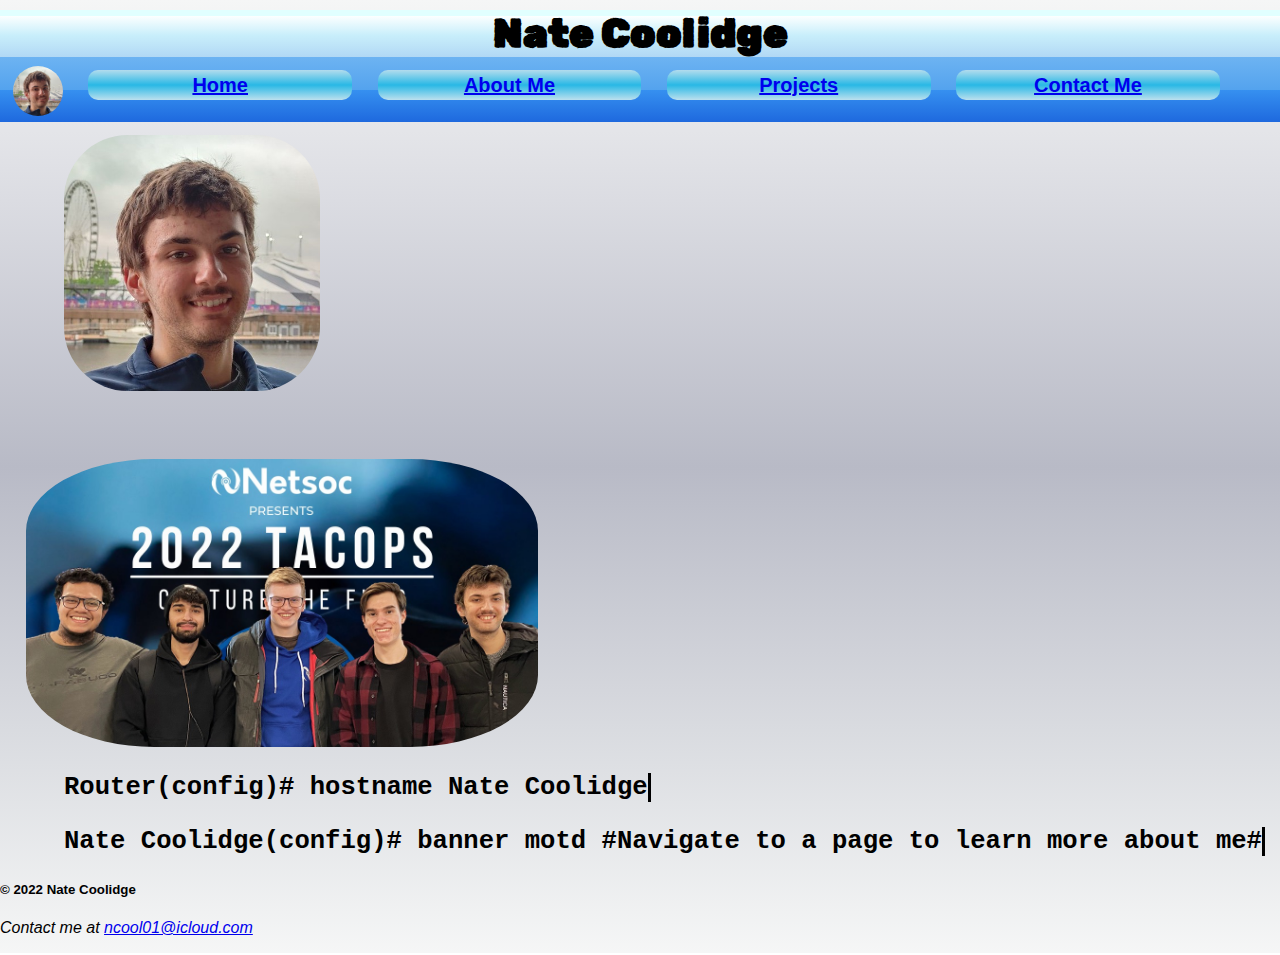
==== commit 30f2922f: "modified:   about.html 	new file:   apple.png 	new file:   cisco.png 	new file:   dsl.jpeg 	new file" ====
--- a/index.html
+++ b/index.html
@@ -45,8 +45,11 @@
             </nav>
         </div>
         <main>
-            <img src="nate.jpeg" class="img1">
+            <div class="notOnPhone">
+                <img src="nate.jpeg" class="img1">
+            </div>
             <img src="tacops.jpg" class="img2">
+            <br>
             <div class="typewriter">
                 <h2>Router(config)# hostname Nate Coolidge</h2>
                 <div class="notOnPhone">
--- a/full.css
+++ b/full.css
@@ -20,8 +20,7 @@
 #wrapper
 {
     height:100%;
-    margin-left:auto;
-    margin-right: auto;
+    margin:auto;
 }
 
 nav
@@ -67,7 +66,6 @@
 header
 {
     float: center;
-    width:auto;
     background: linear-gradient(to bottom, rgba(225,255,255,1) 0%,rgba(225,255,255,1) 7%,rgba(225,255,255,1) 12%,rgba(253,255,255,1) 12%,rgba(230,248,253,1) 30%,rgba(200,238,251,1) 54%,rgba(190,228,248,1) 75%,rgba(177,216,245,1) 100%);
 }
 
@@ -119,6 +117,16 @@
     width:330px;
 }
 
+article .img3
+{
+    position: relative;
+    margin-top: 1%;
+    animation: fade_from_bottom 5s;
+    border-radius: 10%;
+    margin-left: 3%;
+    width:330px;
+}
+
 article h1
 
 {
@@ -143,6 +151,19 @@
     margin-left: 2%;
     margin-right:15%;
     margin-top: 0.5%;
+}
+
+article li
+
+{
+    text-indent: 40px;
+}
+
+.intro_vid
+{
+    float: right;
+    width: 40%;
+    height: auto;
 }
 
 #contact
@@ -183,10 +204,6 @@
     font-size: 2vw;
 }
 
-footer
-{
-
-}
 
 /*---------------Code below is form https://codepen.io/denic/pen/GRoOxbM------------------*/
 .typewriter h2
--- a/tablet.css
+++ b/tablet.css
@@ -105,8 +105,9 @@
 }
 main .img1
 {
-    position: relative;
-    margin-top: 1%;
+    float:left;
+    position: relative;
+    margin-top: 3%;
     margin-left:5%;
     animation: fade_from_bottom 5s;
     border-radius: 25%;
@@ -115,10 +116,11 @@
 
 main .img2
 {
+    float:left;
     position: relative;
     animation: fade_from_bottom 5s;
     border-radius: 25%;
-    margin-top:5%;
+    margin-top:2%;
     margin-left:2%;
     width:40%;
 }
@@ -139,6 +141,16 @@
     animation: fade_from_bottom 5s;
     border-radius: 1%;
     width:330px;
+}
+
+article .img3
+{
+    position: relative;
+    margin-top: 1%;
+    animation: fade_from_bottom 5s;
+    border-radius: 10%;
+    margin-left: 3%;
+    width:25%;
 }
 
 article h1
@@ -160,11 +172,18 @@
 
 article p
 {
+    text-indent: 40px;
     font-family: 'Open Sans', sans-serif;
     font-size: 16px;
     margin-left: 2%;
     margin-right:15%;
     margin-top: 0.5%;
+}
+
+video
+{
+    width: 100%;
+    height: auto;
 }
 
 #contact
@@ -199,6 +218,7 @@
 .typewriter h3
 {
     width: 78ch;
+    position:relative;
     animation: typing 2s steps(22), blink .5s step-end infinite alternate;
     white-space: nowrap;
     overflow: hidden;
@@ -218,8 +238,10 @@
 .typewriter h2
 {
     width: 38ch;
+    position:relative;
     animation: typing 2s steps(22), blink .5s step-end infinite alternate;
     white-space: nowrap;
+    margin-top: 25%;
     overflow: hidden;
     margin-left:0.1%;
     border-right: 3px solid;
--- a/phone.css
+++ b/phone.css
@@ -31,7 +31,6 @@
     margin-left:auto;
     margin-right: auto;
     width: auto;
-    /*background-image:url(bg.gif);*/
     background: linear-gradient(to bottom, rgba(69,72,77,1) 6%,rgba(69,72,77,1) 23%,rgba(0,0,0,1) 100%)
 }
 
@@ -115,7 +114,7 @@
     margin-left:5%;
     animation: fade_from_bottom 5s;
     border-radius: 25%;
-    width:80%;
+    width:60%;
 }
 
 main .img2
@@ -148,6 +147,16 @@
     height: auto;
 }
 
+article .img3
+{
+    position: relative;
+    margin-top: 1%;
+    animation: fade_from_bottom 5s;
+    border-radius: 10%;
+    margin-left: 3%;
+    width:25%;
+}
+
 article h1
 
 {
@@ -167,6 +176,7 @@
 
 article p
 {
+    text-indent: 40px;
     font-family: 'Open Sans', sans-serif;
     font-size: 16px;
     margin-left: 2%;
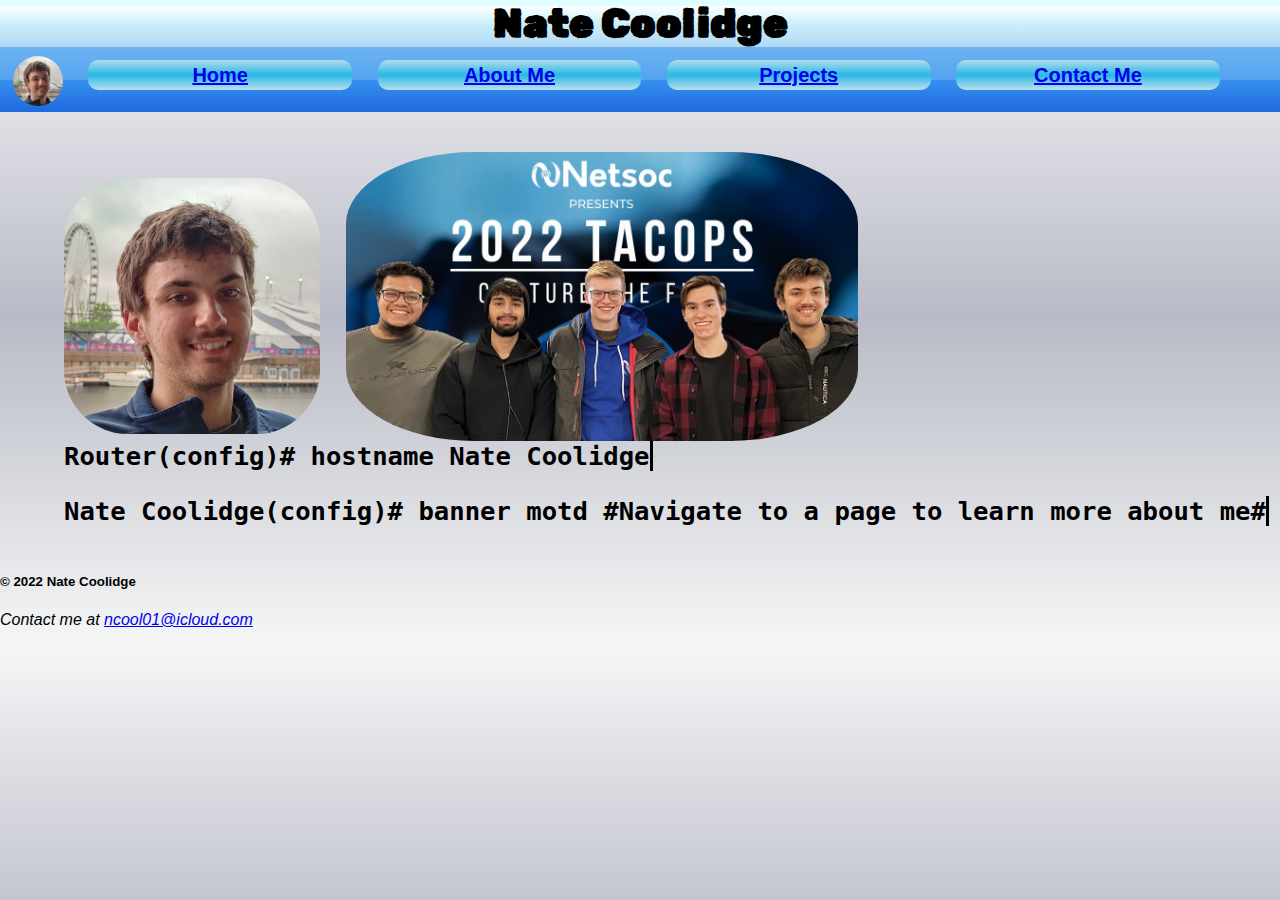
==== commit bdd9bd63: "modified:   about.html 	modified:   contact.html 	modified:   full.css 	modified:   index.html 	modi" ====
--- a/index.html
+++ b/index.html
@@ -18,7 +18,7 @@
         <div id="banner">
             <header>
                 <div class="mobileOnly">
-                    <img src="nate.jpeg">
+                    <img src="nate.jpeg" alt="Nate Coolidge">
                     <h1>Nate Coolidge</h1>
                     <a href="javascript:void(0);" class="icon" onclick="mobileNav()"><img src="homeIcon.png"></a>
                 </div>
@@ -28,7 +28,7 @@
             </header>
             <nav>
                 <div class="desktopOnly">
-                    <img src="nate.jpeg">
+                    <img src="nate.jpeg" alt="Nate Coolidge">
                     <a href="index.html">Home</a>
                     <a href="about.html">About Me</a> 
                     <a href="projects.html">Projects</a>
@@ -45,11 +45,13 @@
             </nav>
         </div>
         <main>
-            <div class="notOnPhone">
-                <img src="nate.jpeg" class="img1">
+            <div id="home_images">
+                <div class="notOnPhone">
+                    <img src="nate.jpeg" class="img1" alt="Nate Coolidge">
+                </div>
+                <img src="tacops.jpg" class="img2" alt="Nate with friends at Ontario Tech TacOps event">
+                <br>
             </div>
-            <img src="tacops.jpg" class="img2">
-            <br>
             <div class="typewriter">
                 <h2>Router(config)# hostname Nate Coolidge</h2>
                 <div class="notOnPhone">
--- a/full.css
+++ b/full.css
@@ -12,14 +12,16 @@
 body 
 { 
     font-family: Verdana, Geneva, Arial, sans-serif; /*extra fonts in case not in user's system*/
-    padding:0px; 
-    margin:0px;
     background:linear-gradient(to bottom, #f5f6f6 0%,#dbdce2 21%,#b8bac6 49%,#dddfe3 80%,#f5f6f6 100%);
+    height:100%;
+    margin: 0;
 }
 
 #wrapper
 {
+    float: left;
     height:100%;
+    width: 100%;
     margin:auto;
 }
 
@@ -66,6 +68,9 @@
 header
 {
     float: center;
+    height: 100%;
+    width: 100%;
+    margin: 0;
     background: linear-gradient(to bottom, rgba(225,255,255,1) 0%,rgba(225,255,255,1) 7%,rgba(225,255,255,1) 12%,rgba(253,255,255,1) 12%,rgba(230,248,253,1) 30%,rgba(200,238,251,1) 54%,rgba(190,228,248,1) 75%,rgba(177,216,245,1) 100%);
 }
 
@@ -73,27 +78,48 @@
 { 
     font-family: 'Rubik Dirt', cursive;
     font-size: 40px;
-    margin-top: 10px;
-    margin-bottom: auto;
+    margin-top: 0;
+    margin-bottom: 0;
     text-align: center;
 }
 
-main .img1
-{
-    position: relative;
-    margin-top: 1%;
+#banner
+{
+    position: fixed;
+    z-index: 1; /*Force banner on top of everything else - https://stackoverflow.com/questions/54534042/looking-at-a-problem-with-image-overlapping-nav-bar*/
+    float: left;
+    width: 100%;
+}
+
+#home_images
+{
+    float: left;
+    width:100%;
+}
+
+main
+{
+    margin-top:114px
+}
+
+#home_images .img1
+{
+    float: left;
+    position: relative;
+    margin-top: 5%;
     margin-left:5%;
     animation: fade_from_bottom 5s;
     border-radius: 25%;
     width:20%;
 }
 
-main .img2
-{
+#home_images .img2
+{
+    float: left;
     position: relative;
     animation: fade_from_bottom 5s;
     border-radius: 25%;
-    margin-top:5%;
+    margin-top:3%;
     margin-left:2%;
     width:40%;
 }
@@ -164,12 +190,14 @@
     float: right;
     width: 40%;
     height: auto;
+    border-radius: 10%;
 }
 
 #contact
 {
+    float: left;
     margin-left: 4%;
-    margin-top:10%;
+    margin-top:1%;
     animation: fade_from_bottom 1.5s;
     width:800px;
     height:600px;
@@ -195,6 +223,7 @@
 .typewriter h3
 {
     width: 78ch;
+    position:relative;
     animation: typing 2s steps(22), blink .5s step-end infinite alternate;
     white-space: nowrap;
     overflow: hidden;
@@ -204,14 +233,20 @@
     font-size: 2vw;
 }
 
+footer
+{
+    float: left;
+}
 
 /*---------------Code below is form https://codepen.io/denic/pen/GRoOxbM------------------*/
 .typewriter h2
 {
     width: 38ch;
+    position:relative;
     animation: typing 2s steps(22), blink .5s step-end infinite alternate;
     white-space: nowrap;
     overflow: hidden;
+    margin-top:25%;
     margin-left:5%;
     border-right: 3px solid;
     font-family: monospace;
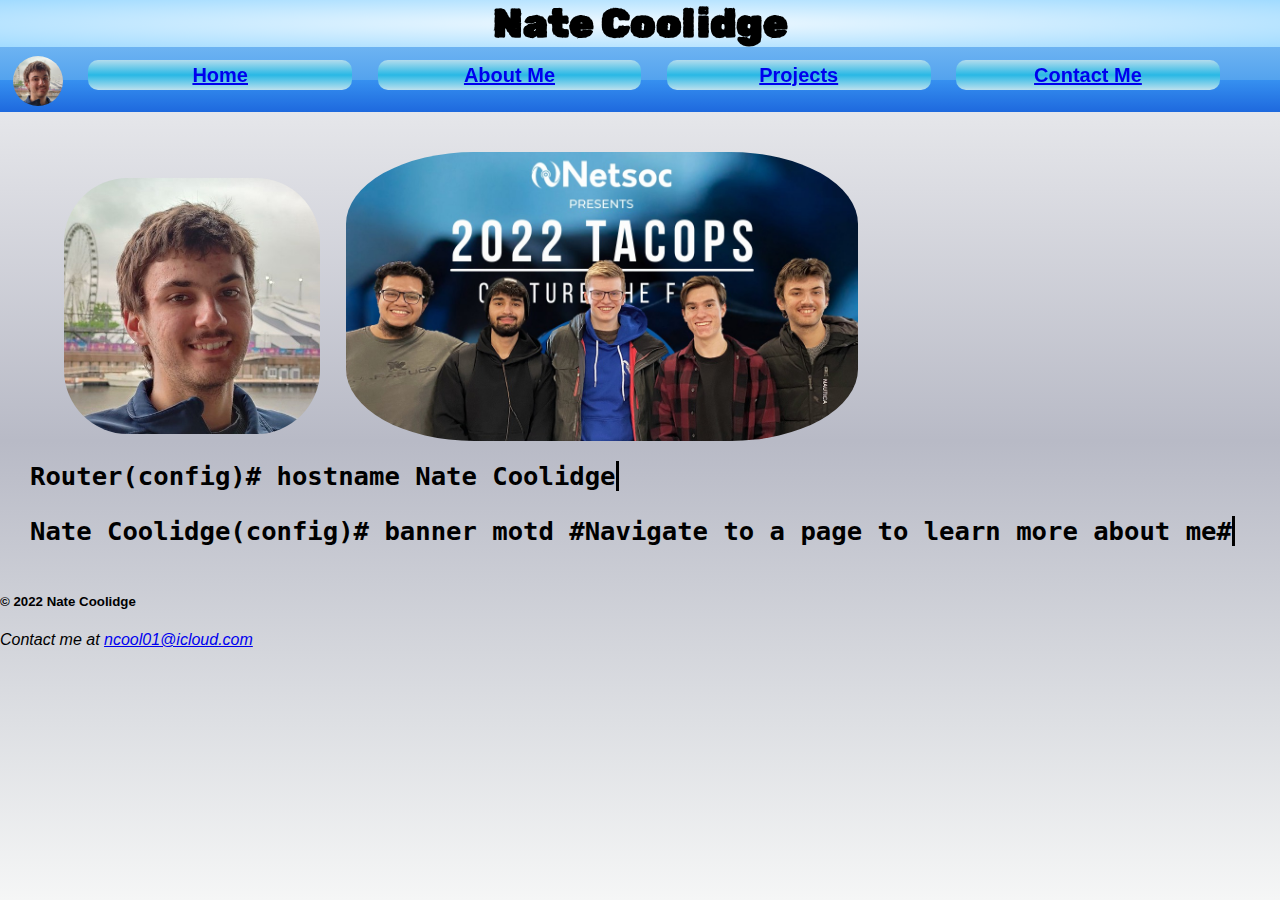
==== commit 750f22cd: "modified:   .DS_Store 	modified:   about.html 	deleted:    apple.png 	deleted:    bg.gif 	deleted:  " ====
--- a/index.html
+++ b/index.html
@@ -1,17 +1,18 @@
 <!DOCTYPE html>
 <!--Nathanael Coolidge - 100749708-->
-<html>
+<html lang="en">
 <head>
     <meta charset="UTF-8">
     <title>Nate Coolidge</title>
     <meta name="viewport" content="width=device-width">
+    <link rel="icon" type="image/png" href="nate.jpeg"> <!--Add image to addres bar https://www.w3.org/2005/10/howto-favicon-->
     <!-- full-size monitor style sheet-->
-    <link href="full.css" rel="stylesheet" type="text/css" media="only screen and (min-width:960px)">
+    <link href="full.css?v=6" rel="stylesheet" type="text/css" media="only screen and (min-width:960px)">
     <!-- tablet style sheet-->
-    <link href="tablet.css" rel="stylesheet" type="text/css" media="only screen and (min-width:481px) and (max-width:960px)">
+    <link href="tablet.css?v=6" rel="stylesheet" type="text/css" media="only screen and (min-width:481px) and (max-width:960px)">
     <!-- phone style sheet-->
-    <link href="phone.css" rel="stylesheet" type="text/css" media="only screen and (max-width:480px)">
-    <script src="main.js" type="text/javascript"></script>
+    <link href="phone.css?v=6" rel="stylesheet" type="text/css" media="only screen and (max-width:480px)">
+    <script src="main.js?v=2" type="text/javascript"></script>
 </head>
 <body>
     <div id="wrapper">
@@ -20,7 +21,7 @@
                 <div class="mobileOnly">
                     <img src="nate.jpeg" alt="Nate Coolidge">
                     <h1>Nate Coolidge</h1>
-                    <a href="javascript:void(0);" class="icon" onclick="mobileNav()"><img src="homeIcon.png"></a>
+                    <a href="javascript:void(0);" class="icon" onclick="mobileNav()"><img src="homeIcon.png" alt="Site Navigation"></a> <!--For navigation on mobile. Invokes javascript for hiding/unhiding navigation https://www.w3schools.com/css/css_navbar.asp-->
                 </div>
                 <div class="desktopOnly">
                     <h1>Nate Coolidge</h1>
--- a/full.css
+++ b/full.css
@@ -2,22 +2,23 @@
 @import url('https://fonts.googleapis.com/css2?family=Fredoka+One&family=Rubik+Dirt&display=swap');
 .mobileOnly{ display: none;}
 .phoneOnly{ display: none;}
-@keyframes fade_from_bottom /*Animates an HTML element, tag learned from W3schools*/
-{
-    from {bottom: -200px; opacity:0}
-    to {bottom: 0px; opacity:1}
-}
-
+/* Color scheme hexidecimal values #2372D9 #359AF2 #B9E1F7 #66BCF2 #CACAD4 */
+
+@keyframes fade_in /*For animating the images*/
+{
+    0% {transform:translateY(-200px); opacity:0}
+    100% {transform:translateY(0px); opacity:1}
+}
 
 body 
 { 
     font-family: Verdana, Geneva, Arial, sans-serif; /*extra fonts in case not in user's system*/
     background:linear-gradient(to bottom, #f5f6f6 0%,#dbdce2 21%,#b8bac6 49%,#dddfe3 80%,#f5f6f6 100%);
-    height:100%;
+    min-height: 100vh;/*forces body to fill entire page no matter screen size*/
     margin: 0;
 }
 
-#wrapper
+#wrapper 
 {
     float: left;
     height:100%;
@@ -25,53 +26,20 @@
     margin:auto;
 }
 
-nav
-{
-    float:left;
-    width:100%;
-    background: linear-gradient(to bottom, rgba(109,179,242,1) 0%,rgba(84,163,238,1) 50%,rgba(54,144,240,1) 51%,rgba(30,105,222,1) 100%);
-    font-family:'Franklin Gothic Medium', 'Arial Narrow', Arial, sans-serif;
-    font-weight: bold;
-}
-
-nav img
-{
-    float:left;
-    margin-left: 1%;
-    width: 50px;
-    border-radius:80px;
-    margin-top: 0.7%;
-    margin-bottom: 0.5%;
-}
-nav a
-{ 
-    width: 20%;
-    float: left;
-    text-align: center;
-    font-size: 20px;
-    margin-left: 2%;
-    margin-top:1%;
-    margin-bottom:1%;
-    border-radius: 10px;
-    padding: 0.3%;
-    background: linear-gradient(to bottom, rgba(179,220,237,1) 0%,rgba(41,184,229,1) 50%,rgba(188,224,238,1) 100%); 
-}
-
-
-nav a:hover
-{
-    background: linear-gradient(to bottom, rgba(245,246,246,1) 0%,rgba(219,220,226,1) 21%,rgba(184,186,198,1) 49%,rgba(221,223,227,1) 80%,rgba(245,246,246,1) 100%);
-    opacity:4; 
-    padding: 0.38%;
+#banner
+{
+    position: fixed;
+    z-index: 1; /*Force banner on top of everything else - https://stackoverflow.com/questions/54534042/looking-at-a-problem-with-image-overlapping-nav-bar*/
+    float: left;
+    width: 100%;
 }
 
 header
 {
-    float: center;
     height: 100%;
     width: 100%;
     margin: 0;
-    background: linear-gradient(to bottom, rgba(225,255,255,1) 0%,rgba(225,255,255,1) 7%,rgba(225,255,255,1) 12%,rgba(253,255,255,1) 12%,rgba(230,248,253,1) 30%,rgba(200,238,251,1) 54%,rgba(190,228,248,1) 75%,rgba(177,216,245,1) 100%);
+    background:  radial-gradient(ellipse at center, rgba(240,249,255,1) 0%,rgba(203,235,255,1) 47%,rgba(161,219,255,1) 100%);
 }
 
 header h1
@@ -83,23 +51,56 @@
     text-align: center;
 }
 
-#banner
-{
-    position: fixed;
-    z-index: 1; /*Force banner on top of everything else - https://stackoverflow.com/questions/54534042/looking-at-a-problem-with-image-overlapping-nav-bar*/
-    float: left;
-    width: 100%;
+nav /*Navigation bar*/
+{
+    float:left;
+    width:100%;
+    background: linear-gradient(to bottom, rgba(109,179,242,1) 0%,rgba(84,163,238,1) 50%,rgba(54,144,240,1) 51%,rgba(30,105,222,1) 100%);
+    font-family:'Franklin Gothic Medium', 'Arial Narrow', Arial, sans-serif;
+    font-weight: bold;
+}
+
+nav img
+{
+    float:left;
+    margin-left: 1%;
+    width: 50px;
+    border-radius:80px;
+    margin-top: 0.7%;
+    margin-bottom: 0.5%;
+}
+
+nav a
+{ 
+    width: 20%;
+    float: left;
+    text-align: center;
+    font-size: 20px;
+    margin-left: 2%;
+    margin-top:1%;
+    margin-bottom:1%;
+    border-radius: 10px;
+    padding: 0.3%;
+    background: linear-gradient(to bottom, rgba(179,220,237,1) 0%,rgba(41,184,229,1) 50%,rgba(188,224,238,1) 100%); 
+}
+
+
+nav a:hover
+{
+    background: linear-gradient(to bottom, rgba(245,246,246,1) 0%,rgba(219,220,226,1) 21%,rgba(184,186,198,1) 49%,rgba(221,223,227,1) 80%,rgba(245,246,246,1) 100%);
+    opacity:4; 
+    padding: 0.38%;
+}
+
+main /*Semantec tag for main content of page*/
+{
+    margin-top:114px;
 }
 
 #home_images
 {
     float: left;
     width:100%;
-}
-
-main
-{
-    margin-top:114px
 }
 
 #home_images .img1
@@ -108,7 +109,7 @@
     position: relative;
     margin-top: 5%;
     margin-left:5%;
-    animation: fade_from_bottom 5s;
+    animation: fade_in 5s;
     border-radius: 25%;
     width:20%;
 }
@@ -117,7 +118,7 @@
 {
     float: left;
     position: relative;
-    animation: fade_from_bottom 5s;
+    animation: fade_in 5s;
     border-radius: 25%;
     margin-top:3%;
     margin-left:2%;
@@ -129,7 +130,7 @@
 {
     position: relative;
     margin-top: 1%;
-    animation: fade_from_bottom 5s;
+    animation: fade_in 5s;
     border-radius: 25%;
     width:330px;
 }
@@ -138,7 +139,7 @@
 {
     position: relative;
     margin-top: 1%;
-    animation: fade_from_bottom 5s;
+    animation: fade_in 5s;
     border-radius: 1%;
     width:330px;
 }
@@ -147,11 +148,13 @@
 {
     position: relative;
     margin-top: 1%;
-    animation: fade_from_bottom 5s;
+    animation: fade_in 5s;
     border-radius: 10%;
     margin-left: 3%;
-    width:330px;
-}
+    width:400px;
+    height: 300px;
+}
+
 
 article h1
 
@@ -180,7 +183,6 @@
 }
 
 article li
-
 {
     text-indent: 40px;
 }
@@ -188,6 +190,8 @@
 .intro_vid
 {
     float: right;
+    position: absolute;
+    left:600px;
     width: 40%;
     height: auto;
     border-radius: 10%;
@@ -198,7 +202,7 @@
     float: left;
     margin-left: 4%;
     margin-top:1%;
-    animation: fade_from_bottom 1.5s;
+    animation: fade_in 1.5s;
     width:800px;
     height:600px;
     background: linear-gradient(to bottom, rgba(109,179,242,1) 0%,rgba(84,163,238,1) 50%,rgba(54,144,240,1) 51%,rgba(30,105,222,1) 100%);
@@ -220,6 +224,33 @@
     font-size: 18px;
 }
 
+#contact textarea 
+{
+    width: 500px;
+    height: 150px;
+}
+
+#contact input 
+{
+    width: 300px;
+}
+
+#contact input[type="tel"]
+{
+    width: 100px;
+}
+
+#contact input[type="submit"]
+{
+    width: 100px;
+}
+
+.typewriter
+{
+    float:left;
+    position: relative;
+}
+
 .typewriter h3
 {
     width: 78ch;
@@ -227,7 +258,7 @@
     animation: typing 2s steps(22), blink .5s step-end infinite alternate;
     white-space: nowrap;
     overflow: hidden;
-    margin-left:5%;
+    margin-left: 30px;
     border-right: 3px solid;
     font-family: monospace;
     font-size: 2vw;
@@ -246,8 +277,8 @@
     animation: typing 2s steps(22), blink .5s step-end infinite alternate;
     white-space: nowrap;
     overflow: hidden;
-    margin-top:25%;
-    margin-left:5%;
+    margin-top:20px;
+    margin-left: 30px;
     border-right: 3px solid;
     font-family: monospace;
     font-size: 2vw;
--- a/tablet.css
+++ b/tablet.css
@@ -1,41 +1,77 @@
 @charset "UTF-8";
 @import url('https://fonts.googleapis.com/css2?family=Fredoka+One&family=Rubik+Dirt&display=swap');
-.desktopOnly{ display: none;}
-.phoneOnly{ display: none;}
-
-@keyframes fade_from_bottom /*Animates an HTML element, tag learned from W3schools*/
-{
-    from {bottom: -200px; opacity:0}
-    to {bottom: 0px; opacity:1}
-}
-@keyframes nav_menu /*Animates an HTML element, tag learned from W3schools*/
-{
-    from {top: 0px; opacity:0}
-    to {bottom: 0px; opacity:1}
-}
-
+.desktopOnly{ display: none;} /* Class designed for hiding stuff I only want displayed in desktop mode*/
+.phoneOnly{ display: none;} /*Class designed for hiding stuff I only want displayed on a phone*/
+/* Color scheme hexidecimal #646464 #79DCF2 #8FA6A1 #F4F4F4 #0D0D0D */
+
+@keyframes fade_in /*For animating the images*/
+{
+    0% {transform:translateY(-200px); opacity:0}
+    100% {transform:translateY(0px); opacity:1}
+}
+@keyframes nav_menu /*For animating the navigation bar*/
+{
+    0% {top: 0px; opacity:0}
+    100% {bottom: 0px; opacity:1}
+}
 
 body 
 { 
     font-family: Verdana, Geneva, Arial, sans-serif; /*extra fonts in case not in user's system*/
-    padding:0px; 
-    margin:0px;
+    min-height: 100vh; /*forces body to fill entire page no matter screen size*/
+    margin:0;
     color: white;
     background-color: black;
 }
 
 
-
 #wrapper
 {
-    height:100;
-    margin-left:auto;
-    margin-right: auto;
-    /*background-image:url(bg.gif);*/
-    background: linear-gradient(to bottom, rgba(69,72,77,1) 6%,rgba(69,72,77,1) 23%,rgba(0,0,0,1) 100%)
-}
-
-nav
+    float: left;
+    height:100%;
+    width: 100%;
+    margin:auto;
+}
+
+#banner
+{
+    position: fixed;
+    z-index: 1; /*Force banner on top of everything else - https://stackoverflow.com/questions/54534042/looking-at-a-problem-with-image-overlapping-nav-bar*/
+    float: left;
+    width: 100%;
+    margin-top: -10px;
+}
+
+header img
+{
+    float:left;
+    margin-left: 1%;
+    width: 40px;
+    border-radius:80px;
+    margin-top: 0.7%;
+    margin-bottom: 0.5%;
+}
+
+
+header
+{
+    width:100%;
+    height:50px;
+    margin: 0;
+    color:whitesmoke;
+    background: linear-gradient(to bottom, rgba(76,76,76,1) 0%,rgba(89,89,89,1) 12%,rgba(102,102,102,1) 25%,rgba(44,44,44,1) 50%,rgba(0,0,0,1) 58%,rgba(17,17,17,1) 67%,rgba(0,0,0,1) 68%,rgba(43,43,43,1) 76%,rgba(28,28,28,1) 91%,rgba(71,71,71,1) 100%,rgba(19,19,19,1) 100%);
+}
+
+header h1
+{ 
+    font-family: Verdana, Geneva, Tahoma, sans-serif;
+    font-size: 30px;
+    margin-top: auto;
+    margin-left: 30px;
+    float: left;
+}
+
+nav /*Navigation screen*/
 {
     float:right;
     background: linear-gradient(to bottom, rgba(216,224,222,1) 0%,rgba(174,191,188,1) 22%,rgba(153,175,171,1) 33%,rgba(142,166,162,1) 50%,rgba(130,157,152,1) 67%,rgba(78,92,90,1) 82%,rgba(216,224,222,1) 100%,rgba(14,14,14,1) 100%);
@@ -44,14 +80,14 @@
     font-weight: bold;
 }
 
-#mobileLinks
+#mobileLinks /*Links within navigation for special pop-up menu only for mobile*/
 {
     display: none;
 }
 
 #mobileLinks a
 { 
-    animation: nav_menu 1s;
+    animation: nav_menu 1s; /*animate the pop-up menu*/
     width: 150px;
     margin-bottom: 15px;
     font-size: 20px;
@@ -61,75 +97,48 @@
     background: linear-gradient(to bottom, rgba(179,220,237,1) 0%,rgba(41,184,229,1) 50%,rgba(188,224,238,1) 100%); 
 }
 
-.mobileOnly a.icon 
+.mobileOnly a.icon /* House icon for site navigation */
 {
     background: black;
     display: block;
-    position: absolute;
+    position: fixed;
     right: 0;
     top: 0;
 }
 
-header img
-{
-    float:left;
-    margin-left: 1%;
-    width: 40px;
-    border-radius:80px;
-    margin-top: 0.7%;
-    margin-bottom: 0.5%;
-}
-
-
-header
-{
-    width:100%;
-    height:50px;
-    color:whitesmoke;
-    background: linear-gradient(to bottom, rgba(76,76,76,1) 0%,rgba(89,89,89,1) 12%,rgba(102,102,102,1) 25%,rgba(44,44,44,1) 50%,rgba(0,0,0,1) 58%,rgba(17,17,17,1) 67%,rgba(0,0,0,1) 68%,rgba(43,43,43,1) 76%,rgba(28,28,28,1) 91%,rgba(71,71,71,1) 100%,rgba(19,19,19,1) 100%);
-}
-
-header h1
-{ 
-    font-family: Verdana, Geneva, Tahoma, sans-serif;
-    font-size: 30px;
-    margin-top: auto;
-    margin-bottom: auto;
-    margin-left: 30px;
-    float: left;
-}
-
-main
-{
-    height: 480px;
-}
-main .img1
+main /*Semantec tag for main content of page*/
+{
+    margin-top:60px;
+    height:100%;
+}
+
+
+#home_images .img1 /*class for storing images on home page*/
 {
     float:left;
     position: relative;
     margin-top: 3%;
     margin-left:5%;
-    animation: fade_from_bottom 5s;
+    animation: fade_in 5s;
     border-radius: 25%;
     width:20%;
 }
-
-main .img2
+#home_images .img2
 {
     float:left;
     position: relative;
-    animation: fade_from_bottom 5s;
+    animation: fade_in 5s;
     border-radius: 25%;
     margin-top:2%;
     margin-left:2%;
     width:40%;
 }
 
-article .img1
+article .img1 /*classes for article images*/
 {
     position: relative;
     margin-top: 1%;
-    animation: fade_from_bottom 5s;
+    animation: fade_in 5s;
     border-radius: 25%;
     width:330px;
 }
@@ -138,7 +147,7 @@
 {
     position: relative;
     margin-top: 1%;
-    animation: fade_from_bottom 5s;
+    animation: fade_in 5s;
     border-radius: 1%;
     width:330px;
 }
@@ -147,7 +156,7 @@
 {
     position: relative;
     margin-top: 1%;
-    animation: fade_from_bottom 5s;
+    animation: fade_in 5s;
     border-radius: 10%;
     margin-left: 3%;
     width:25%;
@@ -182,17 +191,18 @@
 
 video
 {
-    width: 100%;
+    width: 90%;
     height: auto;
 }
 
-#contact
+#contact /*contact form box*/
 {
     margin-left: 4%;
     margin-top: 2%;
-    animation: fade_from_bottom 1.5s;
+    animation: fade_in 1.5s;
     width:400px;
-    height:400px;
+    height:600px;
+    height:auto;
     background: linear-gradient(to bottom, rgba(109,179,242,1) 0%,rgba(84,163,238,1) 50%,rgba(54,144,240,1) 51%,rgba(30,105,222,1) 100%);
     border-radius: 10%;
     font-weight: bold;
@@ -202,7 +212,7 @@
 {
     font-family:'Franklin Gothic Medium', 'Arial Narrow', Arial, sans-serif;
     font-weight: bold;
-    margin-left:70px;
+    margin-left:40px;
     font-size: 18px;
 }
 
@@ -215,7 +225,28 @@
 
 }
 
-.typewriter h3
+#contact textarea 
+{
+    width: 280px;
+    height: 280px;
+}
+
+#contact input 
+{
+    width: 250px;
+}
+
+#contact input[type="tel"]
+{
+    width: 100px;
+}
+
+#contact input[type="submit"]
+{
+    width: 100px;
+}
+
+.typewriter h3 /*typewriter effect from home page*/
 {
     width: 78ch;
     position:relative;
@@ -226,7 +257,7 @@
     border-right: 3px solid;
     font-family: monospace;
     color: white;
-    font-size: 2vw;
+    font-size: 2vw; /*dynamically adjust text size*/
 }
 
 footer
@@ -234,8 +265,8 @@
     font-size: 8px;
 }
 
-/*---------------Code below is form https://codepen.io/denic/pen/GRoOxbM------------------*/
-.typewriter h2
+/*---------------Code below is from https://codepen.io/denic/pen/GRoOxbM------------------*/
+.typewriter h2 /*typewriter effect from home page*/
 {
     width: 38ch;
     position:relative;
--- a/phone.css
+++ b/phone.css
@@ -2,13 +2,14 @@
 @import url('https://fonts.googleapis.com/css2?family=Fredoka+One&family=Rubik+Dirt&display=swap');
 .desktopOnly{ display: none;}
 .notOnPhone{ display: none;}
-
-@keyframes fade_from_bottom /*Animates an HTML element, tag learned from W3schools*/
-{
-    from {bottom: -200px; opacity:0}
-    to {bottom: 0px; opacity:1}
-}
-@keyframes nav_menu /*Animates an HTML element, tag learned from W3schools*/
+/* Color scheme hexidecimal #646464 #79DCF2 #8FA6A1 #F4F4F4 #0D0D0D */
+
+@keyframes fade_in /*For animating the images*/
+{
+    0% {transform:translateY(-200px); opacity:0}
+    100% {transform:translateY(0px); opacity:1}
+}
+@keyframes nav_menu /*For animating the navigation menu*/
 {
     from {top: 0px; opacity:0}
     to {bottom: 0px; opacity:1}
@@ -18,20 +19,28 @@
 body 
 { 
     font-family: Verdana, Geneva, Arial, sans-serif; /*extra fonts in case not in user's system*/
-    padding:0px; 
-    margin:0px;
+    padding:0px;
+    min-height: 100vh;/*forces body to fill entire page no matter screen size*/
+    margin:0;
     color: white;
     background-color: black;
 }
 
 
-
 #wrapper
 {
-    margin-left:auto;
-    margin-right: auto;
-    width: auto;
-    background: linear-gradient(to bottom, rgba(69,72,77,1) 6%,rgba(69,72,77,1) 23%,rgba(0,0,0,1) 100%)
+    float: left;
+    height:100%;
+    width: 100%;
+    margin:auto;
+}
+
+#banner
+{
+    position: fixed;
+    z-index: 1; /*Force banner on top of everything else - https://stackoverflow.com/questions/54534042/looking-at-a-problem-with-image-overlapping-nav-bar*/
+    float: left;
+    width: 100%;
 }
 
 nav
@@ -62,7 +71,7 @@
 {
     background: black;
     display: block;
-    position: absolute;
+    position: fixed;
     right: 0;
     top: 0;
 }
@@ -103,24 +112,25 @@
     float: left;
 }
 
-main
-{
-    height: 480px;
-}
-main .img1
-{
-    position: relative;
-    margin-top: 1%;
-    margin-left:5%;
-    animation: fade_from_bottom 5s;
+main /*Semantec tag for main content of page*/
+{
+    margin-top:60px
+}
+
+#home_images .img1
+{
+    position: relative;
+    margin-top: 1%;
+    margin-left:5%;
+    animation: fade_in 5s;
     border-radius: 25%;
     width:60%;
 }
 
-main .img2
-{
-    position: relative;
-    animation: fade_from_bottom 5s;
+#home_images .img2
+{
+    position: relative;
+    animation: fade_in 5s;
     border-radius: 25%;
     margin-top:5%;
     margin-left:2%;
@@ -131,7 +141,7 @@
 {
     position: relative;
     margin-top: 1%;
-    animation: fade_from_bottom 5s;
+    animation: fade_in 5s;
     border-radius: 25%;
     width: 100%;
     height: auto;
@@ -141,7 +151,7 @@
 {
     position: relative;
     margin-top: 1%;
-    animation: fade_from_bottom 5s;
+    animation: fade_in 5s;
     border-radius: 1%;
     width: 100%;
     height: auto;
@@ -151,10 +161,10 @@
 {
     position: relative;
     margin-top: 1%;
-    animation: fade_from_bottom 5s;
+    animation: fade_in 5s;
     border-radius: 10%;
     margin-left: 3%;
-    width:25%;
+    width:200px;
 }
 
 article h1
@@ -186,11 +196,11 @@
 
 #contact
 {
-    margin-left: 4%;
-    margin-top: 2%;
-    animation: fade_from_bottom 1.5s;
+    margin-left: 20px;
+    margin-top: 10px;
+    animation: fade_in 1.5s;
     width:90%;
-    height:auto;
+    height:700px;
     background: linear-gradient(to bottom, rgba(109,179,242,1) 0%,rgba(84,163,238,1) 50%,rgba(54,144,240,1) 51%,rgba(30,105,222,1) 100%);
     border-radius: 10%;
     font-weight: bold;
@@ -201,16 +211,38 @@
     font-family:'Franklin Gothic Medium', 'Arial Narrow', Arial, sans-serif;
     font-weight: bold;
     margin-left:8%;
-    font-size: 5vw;
-}
-
-#contact form
+    font-size: 16px;
+}
+
+form
 {
     font-family:'Franklin Gothic Medium', 'Arial Narrow', Arial, sans-serif;
     font-weight: normal;
     margin-left:5%;
     font-size: 12px;
-
+    width: 20%;
+
+}
+
+#contact textarea 
+{
+    width: 280px;
+    height: 280px;
+}
+
+#contact input 
+{
+    width: 250px;
+}
+
+#contact input[type="tel"]
+{
+    width: 100px;
+}
+
+#contact input[type="submit"]
+{
+    width: 100px;
 }
 
 .typewriter h3
@@ -234,10 +266,11 @@
 
 footer
 {
+    float: left;
     font-size: 8px;
 }
 
-/*---------------Code below is form https://codepen.io/denic/pen/GRoOxbM------------------*/
+/*---------------Code below for typewriter effect is learned from https://codepen.io/denic/pen/GRoOxbM------------------*/
 .typewriter h2
 {
     width: 38ch;
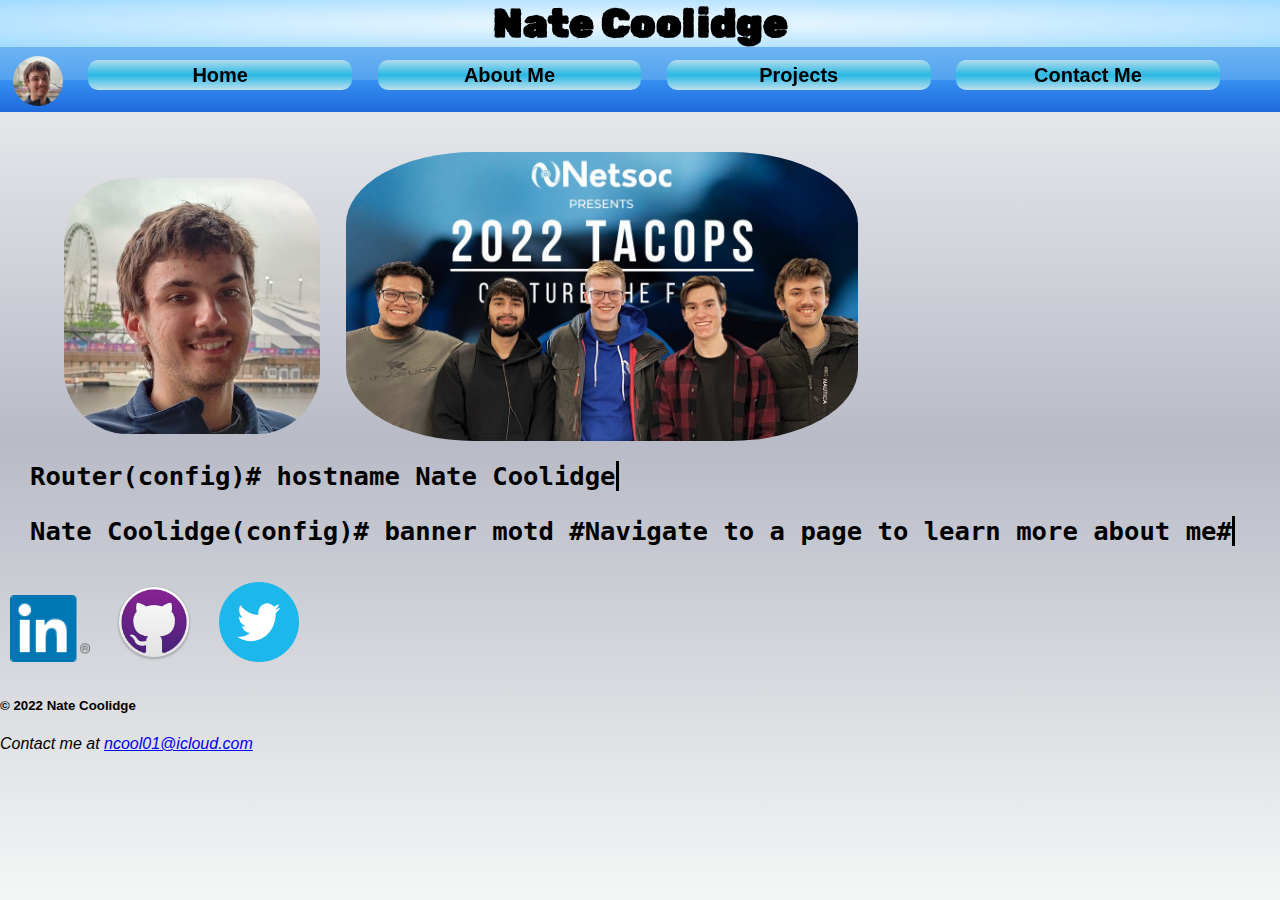
==== commit 4dd4ad2c: "modified:   .DS_Store 	deleted:    README.md 	modified:   about.html 	modified:   contact.html 	modi" ====
--- a/index.html
+++ b/index.html
@@ -7,11 +7,11 @@
     <meta name="viewport" content="width=device-width">
     <link rel="icon" type="image/png" href="nate.jpeg"> <!--Add image to addres bar https://www.w3.org/2005/10/howto-favicon-->
     <!-- full-size monitor style sheet-->
-    <link href="full.css?v=6" rel="stylesheet" type="text/css" media="only screen and (min-width:960px)">
+    <link href="full.css?v=19" rel="stylesheet" type="text/css" media="only screen and (min-width:960px)">
     <!-- tablet style sheet-->
-    <link href="tablet.css?v=6" rel="stylesheet" type="text/css" media="only screen and (min-width:481px) and (max-width:960px)">
+    <link href="tablet.css?v=19" rel="stylesheet" type="text/css" media="only screen and (min-width:481px) and (max-width:960px)">
     <!-- phone style sheet-->
-    <link href="phone.css?v=6" rel="stylesheet" type="text/css" media="only screen and (max-width:480px)">
+    <link href="phone.css?v=19" rel="stylesheet" type="text/css" media="only screen and (max-width:480px)">
     <script src="main.js?v=2" type="text/javascript"></script>
 </head>
 <body>
@@ -61,6 +61,11 @@
                 <div class="phoneOnly">
                     <h1>Click home button to learn about me</h1>
                 </div>
+                <div id="socials">
+                    <a href="https://www.linkedin.com/in/nate-coolidge-34baa8203/"><img src="linkedIn.png" class="social_img" alt="LinkedIn Profile"></a>
+                    <a href="https://github.com/ncoolidgotu"><img src="github.png" class="social_img" alt="LinkedIn Profile"></a>
+                    <a href="https://twitter.com/CoolidgeNate"><img src="twitter.webp" class="social_img" alt="LinkedIn Profile"></a>
+                </div>
             </div>
         </main>
     </div>
--- a/full.css
+++ b/full.css
@@ -75,6 +75,7 @@
     width: 20%;
     float: left;
     text-align: center;
+    color: black;
     font-size: 20px;
     margin-left: 2%;
     margin-top:1%;
@@ -84,12 +85,23 @@
     background: linear-gradient(to bottom, rgba(179,220,237,1) 0%,rgba(41,184,229,1) 50%,rgba(188,224,238,1) 100%); 
 }
 
+nav a:link
+{
+    text-decoration: none;
+}
 
 nav a:hover
 {
     background: linear-gradient(to bottom, rgba(245,246,246,1) 0%,rgba(219,220,226,1) 21%,rgba(184,186,198,1) 49%,rgba(221,223,227,1) 80%,rgba(245,246,246,1) 100%);
-    opacity:4; 
+    opacity:4;
     padding: 0.38%;
+}
+
+.social_img
+{
+    width:80px;
+    height: auto;
+    padding: 10px;
 }
 
 main /*Semantec tag for main content of page*/
@@ -126,35 +138,46 @@
 }
 
 
-article .img1
+aside .img1
 {
     position: relative;
     margin-top: 1%;
+    margin-left: 2%;
     animation: fade_in 5s;
     border-radius: 25%;
     width:330px;
 }
 
-article .img2
+aside .img2
 {
     position: relative;
     margin-top: 1%;
+    margin-left: 2%;
     animation: fade_in 5s;
     border-radius: 1%;
     width:330px;
 }
 
-article .img3
+aside .img3
 {
     position: relative;
     margin-top: 1%;
     animation: fade_in 5s;
     border-radius: 10%;
-    margin-left: 3%;
+    margin-left: 1%;
     width:400px;
     height: 300px;
 }
 
+aside video
+{
+    margin-left: 2%;
+}
+
+article
+{
+    margin-top: 150px;
+}
 
 article h1
 
@@ -180,11 +203,6 @@
     margin-left: 2%;
     margin-right:15%;
     margin-top: 0.5%;
-}
-
-article li
-{
-    text-indent: 40px;
 }
 
 .intro_vid
@@ -203,8 +221,8 @@
     margin-left: 4%;
     margin-top:1%;
     animation: fade_in 1.5s;
-    width:800px;
-    height:600px;
+    width:80%;
+    height:900px;
     background: linear-gradient(to bottom, rgba(109,179,242,1) 0%,rgba(84,163,238,1) 50%,rgba(54,144,240,1) 51%,rgba(30,105,222,1) 100%);
     border-radius: 10%;
     font-weight: bold;
@@ -213,36 +231,59 @@
 {
     font-family:'Franklin Gothic Medium', 'Arial Narrow', Arial, sans-serif;
     font-weight: bold;
-    margin-left:200px;
-    font-size: 26px;
+    margin-left:28%;
+    font-size: 36px;
 }
 #contact form
 {
     font-family:'Franklin Gothic Medium', 'Arial Narrow', Arial, sans-serif;
     font-weight: normal;
     margin-left:5%;
+    font-size: 28px;
+}
+
+#contact textarea 
+{
+    width: 80%;
+    height: 150px;
     font-size: 18px;
-}
-
-#contact textarea 
-{
-    width: 500px;
-    height: 150px;
+    color: black;
 }
 
 #contact input 
 {
-    width: 300px;
-}
-
-#contact input[type="tel"]
-{
-    width: 100px;
+    width: 80%;
+    background-color: whitesmoke;
+    color: black;
+    font-size: 18px;
+    padding: 12px 12px;
+    box-sizing: border-box;
 }
 
 #contact input[type="submit"]
 {
-    width: 100px;
+    width: 150px;
+}
+
+#submit
+{ 
+    width: 20%;
+    float: left;
+    text-align: center;
+    color: black;
+    font-size: 20px;
+    margin-left: 2%;
+    margin-top:1%;
+    margin-bottom:1%;
+    border-radius: 10px;
+    padding: 0.3%;
+    background: linear-gradient(to bottom, rgba(179,220,237,1) 0%,rgba(41,184,229,1) 50%,rgba(188,224,238,1) 100%); 
+}
+#submit:hover
+{
+    background: linear-gradient(to bottom, rgba(245,246,246,1) 0%,rgba(219,220,226,1) 21%,rgba(184,186,198,1) 49%,rgba(221,223,227,1) 80%,rgba(245,246,246,1) 100%);
+    opacity:4;
+    padding: 0.38%;
 }
 
 .typewriter
--- a/tablet.css
+++ b/tablet.css
@@ -33,7 +33,7 @@
     margin:auto;
 }
 
-#banner
+#banner /*Container for header and nav*/
 {
     position: fixed;
     z-index: 1; /*Force banner on top of everything else - https://stackoverflow.com/questions/54534042/looking-at-a-problem-with-image-overlapping-nav-bar*/
@@ -85,6 +85,17 @@
     display: none;
 }
 
+#mobileLinks a:link 
+{ 
+    text-decoration: none; 
+}
+
+#mobileLinks a:hover
+{ 
+    color: green; 
+    background: linear-gradient(to bottom, rgba(245,246,246,1) 0%,rgba(219,220,226,1) 21%,rgba(184,186,198,1) 49%,rgba(221,223,227,1) 80%,rgba(245,246,246,1) 100%);
+}
+
 #mobileLinks a
 { 
     animation: nav_menu 1s; /*animate the pop-up menu*/
@@ -92,18 +103,27 @@
     margin-bottom: 15px;
     font-size: 20px;
     border-radius: 10px;
+    color: black;
     padding: 5px;
-    display: block;
+    display: block; /*Put each item on new line*/
     background: linear-gradient(to bottom, rgba(179,220,237,1) 0%,rgba(41,184,229,1) 50%,rgba(188,224,238,1) 100%); 
 }
 
-.mobileOnly a.icon /* House icon for site navigation */
-{
-    background: black;
-    display: block;
-    position: fixed;
-    right: 0;
-    top: 0;
+/* Style the mobile navigation menu */
+.mobileOnly a.icon {
+    background: transparent;
+    display: block; /*Put each item on new line*/
+    color: white;
+    position: absolute;
+    right: 15px;
+    top: 5px;
+}
+
+.social_img
+{
+    width:50px;
+    height: auto;
+    padding: 10px;
 }
 
 main /*Semantec tag for main content of page*/
@@ -134,25 +154,27 @@
     width:40%;
 }
 
-article .img1 /*classes for article images*/
+aside .img1 /*classes for article images*/
 {
     position: relative;
     margin-top: 1%;
+    margin-left: 2%;
     animation: fade_in 5s;
     border-radius: 25%;
     width:330px;
 }
 
-article .img2
+aside .img2
 {
     position: relative;
     margin-top: 1%;
+    margin-left: 2%;
     animation: fade_in 5s;
     border-radius: 1%;
     width:330px;
 }
 
-article .img3
+aside .img3
 {
     position: relative;
     margin-top: 1%;
@@ -189,21 +211,22 @@
     margin-top: 0.5%;
 }
 
-video
-{
-    width: 90%;
+aside video /*Videos in article*/
+{
+    width: 80%;
+    margin-left: 2%;
     height: auto;
 }
 
 #contact /*contact form box*/
 {
-    margin-left: 4%;
+    margin-left: 2%;
     margin-top: 2%;
     animation: fade_in 1.5s;
-    width:400px;
+    width:90%;
     height:600px;
     height:auto;
-    background: linear-gradient(to bottom, rgba(109,179,242,1) 0%,rgba(84,163,238,1) 50%,rgba(54,144,240,1) 51%,rgba(30,105,222,1) 100%);
+    background: transparent;
     border-radius: 10%;
     font-weight: bold;
 }
@@ -212,33 +235,59 @@
 {
     font-family:'Franklin Gothic Medium', 'Arial Narrow', Arial, sans-serif;
     font-weight: bold;
-    margin-left:40px;
-    font-size: 18px;
+    margin-left:23%;
+    font-size: 24px;
 }
 
 #contact form
 {
     font-family:'Franklin Gothic Medium', 'Arial Narrow', Arial, sans-serif;
     font-weight: normal;
-    margin-left:5%;
-    font-size: 12px;
+    margin-left:15%;
+    font-size: 18px;
 
 }
 
 #contact textarea 
 {
     width: 280px;
-    height: 280px;
+    height: 150px;
+    background-color: grey;
+    color: white;
+    font-size: 14px;
 }
 
 #contact input 
 {
-    width: 250px;
-}
-
-#contact input[type="tel"]
-{
-    width: 100px;
+    width: 80%;
+    background-color: grey;
+    color: white;
+    font-size: 14px;
+    padding: 12px 12px;
+    box-sizing: border-box;
+}
+
+#submit:hover /*When submit button is clicked*/
+{ 
+    color: green; 
+    background: linear-gradient(to bottom, rgba(245,246,246,1) 0%,rgba(219,220,226,1) 21%,rgba(184,186,198,1) 49%,rgba(221,223,227,1) 80%,rgba(245,246,246,1) 100%);
+}
+
+#submit
+{ 
+    animation: nav_menu 1s; /*animate the pop-up menu*/
+    width: 150px;
+    margin-bottom: 15px;
+    font-size: 20px;
+    border-radius: 10px;
+    color: black;
+    padding: 5px;
+    display: block;
+    background: linear-gradient(to bottom, rgba(179,220,237,1) 0%,rgba(41,184,229,1) 50%,rgba(188,224,238,1) 100%); 
+}
+
+input:focus {
+    border: 3px solid #555;
 }
 
 #contact input[type="submit"]
--- a/phone.css
+++ b/phone.css
@@ -35,7 +35,7 @@
     margin:auto;
 }
 
-#banner
+#banner /*Container for header and nav*/
 {
     position: fixed;
     z-index: 1; /*Force banner on top of everything else - https://stackoverflow.com/questions/54534042/looking-at-a-problem-with-image-overlapping-nav-bar*/
@@ -51,39 +51,59 @@
     font-weight: bold;
 }
 
-#mobileLinks
+#mobileLinks /* Only to be displayed when user clicks to open menu*/
 {
     display: none;
 }
 
-#mobileLinks a
+#mobileLinks a:link 
+{ 
+    text-decoration: none; /* Remove underline*/
+}
+
+#mobileLinks a:hover /* When user clicks a button in nav*/
+{ 
+    color: green; 
+    background: linear-gradient(to bottom, rgba(245,246,246,1) 0%,rgba(219,220,226,1) 21%,rgba(184,186,198,1) 49%,rgba(221,223,227,1) 80%,rgba(245,246,246,1) 100%);
+}
+
+#mobileLinks a /* Format the button*/
 { 
     animation: nav_menu 1s;
     margin-bottom: 15px;
     font-size: 20px;
     border-radius: 10px;
+    color: black;
     padding: 5px;
     display: block;
     background: linear-gradient(to bottom, rgba(179,220,237,1) 0%,rgba(41,184,229,1) 50%,rgba(188,224,238,1) 100%); 
 }
 
-.mobileOnly a.icon 
-{
-    background: black;
+/* Style the home icon for navigation */
+.mobileOnly a.icon {
+    background: transparent;
     display: block;
-    position: fixed;
-    right: 0;
-    top: 0;
-}
-
-.phoneOnly
+    color: white;
+    position: absolute;
+    right: 15px;
+    top: 5px;
+}
+
+.social_img /* Class for social links*/
+{
+    width:50px;
+    height: auto;
+    padding: 10px;
+}
+
+.phoneOnly /*Class which only is used for phone displays. Hidden in all other CSS files*/
 {
     font-family: monospace;
     font-size: 2vw;
     margin-left: 5%;
 }
 
-header img
+header img /* Image in the header*/
 {
     float:left;
     margin-left: 1%;
@@ -117,7 +137,7 @@
     margin-top:60px
 }
 
-#home_images .img1
+#home_images .img1 /* Classes for images on the homepage*/
 {
     position: relative;
     margin-top: 1%;
@@ -137,27 +157,29 @@
     width:90%;
 }
 
-article .img1
+aside .img1 /*Images within the articles*/
 {
     position: relative;
     margin-top: 1%;
+    margin-left: 2%;
     animation: fade_in 5s;
     border-radius: 25%;
-    width: 100%;
+    width: 90%;
     height: auto;
 }
 
-article .img2
+aside .img2
 {
     position: relative;
     margin-top: 1%;
+    margin-left: 2%;
     animation: fade_in 5s;
     border-radius: 1%;
-    width: 100%;
+    width: 90%;
     height: auto;
 }
 
-article .img3
+aside .img3
 {
     position: relative;
     margin-top: 1%;
@@ -194,14 +216,15 @@
     margin-top: 0.5%;
 }
 
-#contact
-{
-    margin-left: 20px;
-    margin-top: 10px;
+#contact /*contact form box*/
+{
+    margin-left: 2%;
+    margin-top: 2%;
     animation: fade_in 1.5s;
     width:90%;
-    height:700px;
-    background: linear-gradient(to bottom, rgba(109,179,242,1) 0%,rgba(84,163,238,1) 50%,rgba(54,144,240,1) 51%,rgba(30,105,222,1) 100%);
+    height:600px;
+    height:auto;
+    background: transparent;
     border-radius: 10%;
     font-weight: bold;
 }
@@ -210,39 +233,54 @@
 {
     font-family:'Franklin Gothic Medium', 'Arial Narrow', Arial, sans-serif;
     font-weight: bold;
-    margin-left:8%;
-    font-size: 16px;
-}
-
-form
+    margin-left:18%;
+    font-size: 24px;
+}
+
+#contact form
 {
     font-family:'Franklin Gothic Medium', 'Arial Narrow', Arial, sans-serif;
     font-weight: normal;
-    margin-left:5%;
-    font-size: 12px;
-    width: 20%;
+    margin-left:15%;
+    font-size: 18px;
 
 }
 
 #contact textarea 
 {
     width: 280px;
-    height: 280px;
+    height: 150px;
+    background-color: grey;
+    color: white;
+    font-size: 14px;
 }
 
 #contact input 
 {
-    width: 250px;
-}
-
-#contact input[type="tel"]
-{
-    width: 100px;
-}
-
-#contact input[type="submit"]
-{
-    width: 100px;
+    width: 80%;
+    background-color: grey;
+    color: white;
+    font-size: 14px;
+    padding: 12px 12px;
+    box-sizing: border-box;
+}
+
+#submit:hover /*When user clicks submit button on form*/
+{ 
+    color: green; 
+    background: linear-gradient(to bottom, rgba(245,246,246,1) 0%,rgba(219,220,226,1) 21%,rgba(184,186,198,1) 49%,rgba(221,223,227,1) 80%,rgba(245,246,246,1) 100%);
+}
+
+#submit
+{ 
+    width: 150px;
+    margin-bottom: 15px;
+    font-size: 20px;
+    border-radius: 10px;
+    color: black;
+    padding: 5px;
+    display: block;
+    background: linear-gradient(to bottom, rgba(179,220,237,1) 0%,rgba(41,184,229,1) 50%,rgba(188,224,238,1) 100%); 
 }
 
 .typewriter h3
@@ -258,7 +296,7 @@
     font-size: 3vw;
 }
 
-video
+aside video
 {
     width: 100%;
     height: auto;
